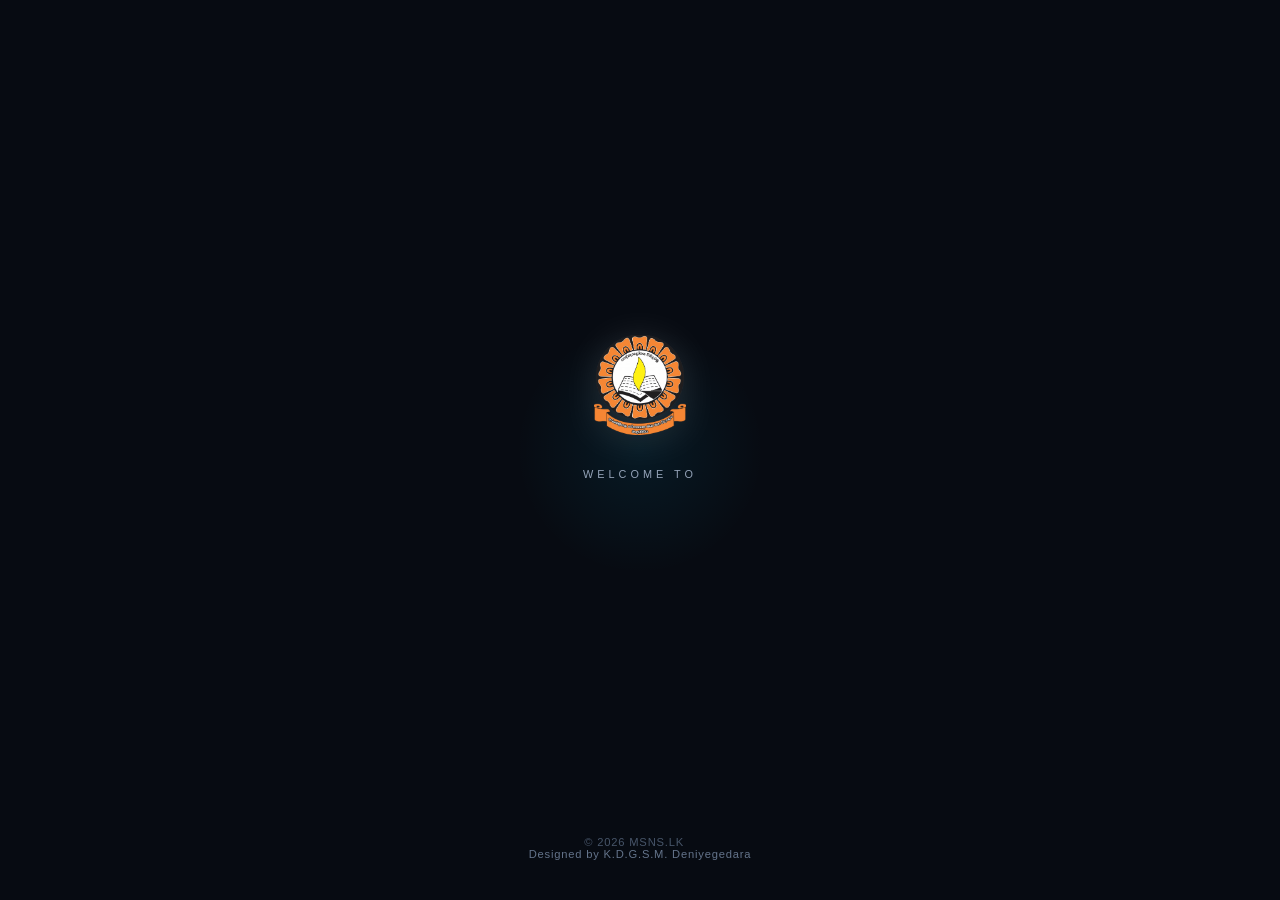
==== index.html @ 464f1d0f "Add files via upload" ====
<!DOCTYPE html>
<html lang="en">
<head>
    <meta charset="UTF-8">
    <meta name="viewport" content="width=device-width, initial-scale=1.0">
<link rel="stylesheet" href="style.css?v=2">
    <title>A/Maithripala Senanayaka Central College</title>
  <style>/* ==========================================
   Quick Access / Fast Open Tabs Styling (Fixed)
   ========================================== */

#quick-access {
    margin-bottom: 30px !important;
    width: 100% !important;
    display: block !important;
}

.quick-tabs-grid {
    display: grid !important;
    grid-template-columns: repeat(auto-fit, minmax(280px, 1fr)) !important;
    gap: 16px !important;
    margin-top: 15px !important;
    width: 100% !important;
}

.quick-tab-card {
    display: flex !important;
    flex-direction: row !important;
    align-items: center !important;
    background: rgba(255, 255, 255, 0.06) !important;
    backdrop-filter: blur(12px) !important;
    -webkit-backdrop-filter: blur(12px) !important;
    border: 1px solid rgba(255, 255, 255, 0.15) !important;
    border-radius: 16px !important;
    padding: 16px 18px !important;
    text-decoration: none !important;
    color: #ffffff !important;
    transition: all 0.3s ease !important;
    position: relative !important;
    overflow: hidden !important;
    box-sizing: border-box !important;
}

.quick-tab-card:hover {
    transform: translateY(-3px) !important;
    background: rgba(255, 255, 255, 0.12) !important;
    border-color: rgba(255, 255, 255, 0.3) !important;
    box-shadow: 0 10px 25px -5px rgba(0, 0, 0, 0.4) !important;
}

/* Left Icon Box */
.tab-icon-wrap {
    width: 48px !important;
    height: 48px !important;
    min-width: 48px !important;
    border-radius: 12px !important;
    background: rgba(59, 130, 246, 0.2) !important;
    border: 1px solid rgba(59, 130, 246, 0.4) !important;
    display: flex !important;
    align-items: center !important;
    justify-content: center !important;
    margin-right: 15px !important;
    flex-shrink: 0 !important;
}

.tab-icon-wrap svg {
    width: 24px !important;
    height: 24px !important;
    stroke: #60a5fa !important;
}

/* Middle Details */
.tab-details {
    flex: 1 1 auto !important;
    text-align: left !important;
}

.tab-details h3 {
    margin: 0 !important;
    font-size: 1.05rem !important;
    font-weight: 600 !important;
    color: #ffffff !important;
}

.tab-details p {
    margin: 4px 0 0 0 !important;
    font-size: 0.8rem !important;
    color: rgba(255, 255, 255, 0.7) !important;
    line-height: 1.2 !important;
}

/* Right Arrow Icon */
.tab-arrow {
    width: 28px !important;
    height: 28px !important;
    display: flex !important;
    align-items: center !important;
    justify-content: center !important;
    opacity: 0.6 !important;
}

.tab-arrow svg {
    width: 18px !important;
    height: 18px !important;
    stroke: #ffffff !important;
}
</style>
</head>
<body>
<div class="menu-overlay" id="menuOverlay"></div>

    <div class="sidebar" id="sidebar">
        <div class="sidebar-header">
            <div class="sidebar-title">MSNS</div>
            <div class="close-icon" id="closeMenu">
                <svg width="20" height="20" viewBox="0 0 24 24" fill="none" stroke="currentColor" stroke-width="2.5" stroke-linecap="round" stroke-linejoin="round"><line x1="18" y1="6" x2="6" y2="18"></line><line x1="6" y1="6" x2="18" y2="18"></line></svg>
            </div>
        </div>

        <nav class="sidebar-menu">
            <a href="#top" class="menu-item active-link">
                <svg viewBox="0 0 24 24" fill="none" stroke="currentColor" stroke-width="2" stroke-linecap="round" stroke-linejoin="round"><path d="M3 9l9-7 9 7v11a2 2 0 0 1-2 2H5a2 2 0 0 1-2-2z"></path><polyline points="9 22 9 12 15 12 15 22"></polyline></svg>
                Home
            </a>
            <a href="#about" class="menu-item">
                <svg viewBox="0 0 24 24" fill="none" stroke="currentColor" stroke-width="2" stroke-linecap="round" stroke-linejoin="round"><circle cx="12" cy="12" r="10"></circle><line x1="12" y1="16" x2="12" y2="12"></line><line x1="12" y1="8" x2="12.01" y2="8"></line></svg>
                About Us
            </a>
            <a href="#governing" class="menu-item">
                <svg viewBox="0 0 24 24" fill="none" stroke="currentColor" stroke-width="2" stroke-linecap="round" stroke-linejoin="round"><path d="M17 21v-2a4 4 0 0 0-4-4H5a4 4 0 0 0-4 4v2"></path><circle cx="9" cy="7" r="4"></circle><path d="M23 21v-2a4 4 0 0 0-3-3.87"></path><path d="M16 3.13a4 4 0 0 1 0 7.75"></path></svg>
                Governing Body
            </a>
            <a href="#contact" class="menu-item">
                <svg viewBox="0 0 24 24" fill="none" stroke="currentColor" stroke-width="2" stroke-linecap="round" stroke-linejoin="round"><path d="M22 16.92v3a2 2 0 0 1-2.18 2 19.79 19.79 0 0 1-8.63-3.07 19.5 19.5 0 0 1-6-6 19.79 19.79 0 0 1-3.07-8.67A2 2 0 0 1 4.11 2h3a2 2 0 0 1 2 1.72c.127.96.361 1.903.7 2.81a2 2 0 0 1-.45 2.11L8.09 9.91a16 16 0 0 0 6 6l1.27-1.27a2 2 0 0 1 2.11-.45c.907.339 1.85.573 2.81.7A2 2 0 0 1 22 16.92z"></path></svg>
                Contact
            </a>
            <a href="Past.html" class="menu-item">
                <svg viewBox="0 0 24 24" fill="none" stroke="currentColor" stroke-width="2" stroke-linecap="round" stroke-linejoin="round"><path d="M4 19.5A2.5 2.5 0 0 1 6.5 17H20"></path><path d="M6.5 2H20v20H6.5A2.5 2.5 0 0 1 4 19.5v-15A2.5 2.5 0 0 1 6.5 2z"></path></svg>
                Past Papers & Application
            </a>
            <a href="history.html" class="menu-item">
                <svg viewBox="0 0 24 24" fill="none" stroke="currentColor" stroke-width="2" stroke-linecap="round" stroke-linejoin="round"><circle cx="12" cy="12" r="10"></circle><polyline points="12 6 12 12 16 14"></polyline></svg>
                History
            </a>
            <a href="news.html" class="menu-item">
                <svg viewBox="0 0 24 24" fill="none" stroke="currentColor" stroke-width="2" stroke-linecap="round" stroke-linejoin="round"><path d="M4 22h16a2 2 0 0 0 2-2V4a2 2 0 0 0-2-2H8a2 2 0 0 0-2 2v16a2 2 0 0 1-2 2Zm0 0a2 2 0 0 1-2-2v-9c0-1.1.9-2 2-2h2"></path><path d="M18 14h-8"></path><path d="M15 18h-5"></path><path d="M10 6h8v4h-8V6Z"></path></svg>
                News
            <a href="ab.html" class="menu-item">
                <svg viewBox="0 0 24 24" fill="none" stroke="currentColor" stroke-width="2" stroke-linecap="round" stroke-linejoin="round"><path d="M20 21v-2a4 4 0 0 0-4-4H8a4 4 0 0 0-4 4v2"></path><circle cx="12" cy="7" r="4"></circle></svg>
                About developer
            </a>
        </nav>
    </div>

        <header id="top">
        <div class="header-title">MSNS</div>
        <div class="nav-icon" id="menuToggle">
            <svg width="22" height="22" viewBox="0 0 24 24" fill="currentColor">
                <rect x="3" y="3" width="5" height="8" rx="2.5" />
                <rect x="10" y="3" width="11" height="8" rx="4" />
                <rect x="3" y="13" width="5" height="8" rx="2.5" />
                <rect x="10" y="13" width="11" height="8" rx="3" />
            </svg>
        </div>
    </header>
    <div class="hero-banner">
        <img src="101.jpg" alt="A/Maithripala Senanayaka Central College">
        <div class="hero-c">A/Maithripala Senanayaka Central College</div>
    </div>
    <div class="content-wrapper">

        <section id="about">
            <div class="section-title"><span>About School</span></div>
          <div class="glass-card">
                <h4 class="video-card-title">School preview</h4>
                <div class="iframe-container">
                    <iframe src="https://www.youtube.com/embed/2DftH14DYn8" allowfullscreen></iframe>
                </div>
          </div>
          <br>
          <div class="grid-container">
                <div class="info-card">
                    <div class="card-icon-wrap">
                        <svg viewBox="0 0 24 24" fill="none" stroke="currentColor" stroke-width="2" stroke-linecap="round" stroke-linejoin="round"><circle cx="12" cy="12" r="10"></circle><circle cx="12" cy="12" r="6"></circle><circle cx="12" cy="12" r="2"></circle></svg>
                    </div>
                    <div class="card-text">
                        <h3>Vision</h3>
                        <p>A Perfect Child</p>
                    </div>
                </div>
                <div class="info-card">
                    <div class="card-icon-wrap">
                        <svg viewBox="0 0 24 24" fill="none" stroke="currentColor" stroke-width="2" stroke-linecap="round" stroke-linejoin="round"><path d="M12 20h9"></path><path d="M16.5 3.5a2.12 2.12 0 0 1 3 3L7 19l-4 1 1-4Z"></path></svg>
                    </div>
                    <div class="card-text">
                        <h3>Contribution</h3>
                        <p>To plan and implement the measures needed to raise a generation of proud children equipped with skills suited to the nation's needs — able to work alongside the community, locally and internationally.</p>
                    </div>
                </div>
                <div class="info-card">
                    <div class="card-icon-wrap">
                        <svg viewBox="0 0 24 24" fill="none" stroke="currentColor" stroke-width="2" stroke-linecap="round" stroke-linejoin="round"><path d="M22 10v6M2 10l10-5 10 5-10 5z"></path><path d="M6 12v5c3 3 9 3 12 0v-5"></path></svg>
                    </div>
                    <div class="card-text">
                        <h3>Academic Excellence</h3>
                        <p>Foreign language programs in Japanese, Korean and Chinese, backed by science labs, a library and smart IT classrooms.</p>
                    </div>
                </div>
            </div>
        </section>

        <section>
            <div class="section-title"><span>Our Units</span></div>
            <div class="features-container">
                <a href="media.html" class="feature-box">
                    <svg class="feature-icon" fill="none" stroke="currentColor" stroke-width="2" viewBox="0 0 24 24"><path stroke-linecap="round" stroke-linejoin="round" d="M12 1a3 3 0 0 0-3 3v8a3 3 0 0 0 6 0V4a3 3 0 0 0-3-3z"></path><path stroke-linecap="round" stroke-linejoin="round" d="M19 10v2a7 7 0 0 1-14 0v-2M12 19v4M8 23h8"></path></svg>
                    <h4>School Media Unit</h4>
                    <p>Methsen Swara — morning broadcast</p>
                </a>
                <a href="ict.html" class="feature-box alt-box">
                    <svg class="feature-icon" fill="none" stroke="currentColor" stroke-width="2" viewBox="0 0 24 24"><rect x="2" y="3" width="20" height="14" rx="2"></rect><line x1="8" y1="21" x2="16" y2="21"></line><line x1="12" y1="17" x2="12" y2="21"></line></svg>
                    <h4>ICT Unit</h4>
                    <p>Smart classrooms & digital literacy</p>
                </a>
                <a href="trafic.html" class="feature-box">
                    <svg class="feature-icon" fill="none" stroke="currentColor" stroke-width="2" viewBox="0 0 24 24"><path stroke-linecap="round" stroke-linejoin="round" d="M12 2 3 6v6c0 5 4 9 9 10 5-1 9-5 9-10V6l-9-4z"></path></svg>
                    <h4>Traffic Unit</h4>
                    <p>Student wardens, with Sri Lanka Police</p>
                </a>
                <a href="#about" class="feature-box alt-box">
                    <svg class="feature-icon" fill="none" stroke="currentColor" stroke-width="2" viewBox="0 0 24 24"><path stroke-linecap="round" stroke-linejoin="round" d="M12 6.253v13m0-13C10.832 5.477 9.246 5 7.5 5S4.168 5.477 3 6.253v13C4.168 18.477 5.754 18 7.5 18s3.332.477 4.5 1.253m0-13C13.168 5.477 14.754 5 16.5 5c1.747 0 3.332.477 4.5 1.253v13C19.832 18.477 18.247 18 16.5 18c-1.746 0-3.332.477-4.5 1.253"></path></svg>
                    <h4>Co-curricular</h4>
                    <p>Sports, aesthetics & leadership</p>
                </a>
            </div>
        </section>
      
    <!-- Quick Access / Fast Open Tabs Section -->
<section id="quick-access">
    <div class="section-title"><span>Fast Open Tabs</span></div>
    
    <div class="quick-tabs-grid">
        <!-- Exam Results Button -->
        <a href="e.html" class="quick-tab-card">
            <div class="tab-icon-wrap">
                <svg width="24" height="24" viewBox="0 0 24 24" fill="none" stroke="currentColor" stroke-width="2" stroke-linecap="round" stroke-linejoin="round">
                    <path d="M14 2H6a2 2 0 0 0-2 2v16a2 2 0 0 0 2 2h12a2 2 0 0 0 2-2V8z"></path>
                    <polyline points="14 2 14 8 20 8"></polyline>
                    <line x1="16" y1="13" x2="8" y2="13"></line>
                    <line x1="16" y1="17" x2="8" y2="17"></line>
                    <polyline points="10 9 9 9 8 9"></polyline>
                </svg>
            </div>
            <div class="tab-details">
                <h3>Exam Results</h3>
                <p>O/L & A/L Examination Results</p>
            </div>
            <div class="tab-arrow">
                <svg width="18" height="18" viewBox="0 0 24 24" fill="none" stroke="currentColor" stroke-width="2.5" stroke-linecap="round" stroke-linejoin="round">
                    <polyline points="9 18 15 12 9 6"></polyline>
                </svg>
            </div>
        </a>

        <!-- Past Papers Button -->
        <a href="Past.html" class="quick-tab-card">
            <div class="tab-icon-wrap">
                <svg width="24" height="24" viewBox="0 0 24 24" fill="none" stroke="currentColor" stroke-width="2" stroke-linecap="round" stroke-linejoin="round">
                    <path d="M4 19.5A2.5 2.5 0 0 1 6.5 17H20"></path>
                    <path d="M6.5 2H20v20H6.5A2.5 2.5 0 0 1 4 19.5v-15A2.5 2.5 0 0 1 6.5 2z"></path>
                </svg>
            </div>
            <div class="tab-details">
                <h3>Past Papers</h3>
                <p>Download Model & Term Papers</p>
            </div>
            <div class="tab-arrow">
                <svg width="18" height="18" viewBox="0 0 24 24" fill="none" stroke="currentColor" stroke-width="2.5" stroke-linecap="round" stroke-linejoin="round">
                    <polyline points="9 18 15 12 9 6"></polyline>
                </svg>
            </div>
        </a>

        <!-- Applications Button -->
        <a href="Past.html" class="quick-tab-card">
            <div class="tab-icon-wrap">
                <svg width="24" height="24" viewBox="0 0 24 24" fill="none" stroke="currentColor" stroke-width="2" stroke-linecap="round" stroke-linejoin="round">
                    <path d="M11 4H4a2 2 0 0 0-2 2v14a2 2 0 0 0 2 2h14a2 2 0 0 0 2-2v-7"></path>
                    <path d="M18.5 2.5a2.121 2.121 0 0 1 3 3L12 15l-4 1 1-4 9.5-9.5z"></path>
                </svg>
            </div>
            <div class="tab-details">
                <h3>Application</h3>
                <p>Forms & Student Registrations</p>
            </div>
            <div class="tab-arrow">
                <svg width="18" height="18" viewBox="0 0 24 24" fill="none" stroke="currentColor" stroke-width="2.5" stroke-linecap="round" stroke-linejoin="round">
                    <polyline points="9 18 15 12 9 6"></polyline>
                </svg>
            </div>
        </a>
    </div>
</section>
  <!-- News & Updates Section -->
<section id="news">
    <div class="section-title"><span>Latest News & Updates</span></div>

    <div class="news-slider-container">
        <!-- Google Sheet එකෙන් dynamic cards load වෙන track එක -->
        <div class="news-track" id="homeNewsTrack">
            <p style="text-align: center; color: #888; width: 100%; padding: 20px;">Loading Latest Updates...</p>
        </div>
    </div>

    <div class="more-news-wrapper">
        <a href="news.html" class="more-news-btn">More News and Announcements →</a>
    </div>
</section>

      <section id="governing">
            <div class="section-title"><span>Governing Body</span></div>
            <!-- Slider Container -->
            <div class="governing-slider">
                <div class="governing-track" id="governingTrack">
                    <div class="people-card">
                        <img src="courses-01.jpg" alt="Principal">
                        <h3>Principal</h3>
                        <p>Mr. Chanaka Devinda Karunasena</p>
                    </div>
                    <div class="people-card">
                        <img src="courses-02.jpg" alt="Deputy Principal">
                        <h3>Deputy Principal</h3>
                        <p>Mrs. Jinendrani Wanninayaka</p>
                    </div>
                    <div class="people-card">
                        <img src="courses-03.jpg" alt="Assistant Principal">
                        <h3>Assistant Principal</h3>
                        <p>Mr. Ajith Wijesiri</p>
                    </div>
                    <div class="people-card">
                        <img src="courses-04.jpg" alt="Assistant Principal">
                        <h3>Assistant Principal</h3>
                        <p>Mrs. Priyanka C Fernando</p>
                    </div>
                </div>
                <!-- Navigation Dots -->
                <div class="slider-dots" id="sliderDots"></div>
            </div>
        </section>


        <section id="contact">
            <div class="section-title"><span>Contact</span></div>

            <div class="map-frame">
                <iframe src="https://maps.google.com/maps?q=Maithripala%20Senanayake%20Central%20College&t=&z=13&ie=UTF8&iwloc=&output=embed" loading="lazy"></iframe>
            </div>

            <div class="grid-container" style="margin-top:20px;">
                <div class="info-card">
                    <div class="card-icon-wrap">
                        <svg viewBox="0 0 24 24" fill="none" stroke="currentColor" stroke-width="2" stroke-linecap="round" stroke-linejoin="round"><path d="M22 10v6M2 10l10-5 10 5-10 5z"></path><path d="M6 12v5c3 3 9 3 12 0v-5"></path></svg>
                    </div>
                    <div class="card-text"><h3>School Category</h3><p>1-AB</p></div>
                </div>
                <div class="info-card">
                    <div class="card-icon-wrap">
                        <svg viewBox="0 0 24 24" fill="none" stroke="currentColor" stroke-width="2" stroke-linecap="round" stroke-linejoin="round"><circle cx="12" cy="12" r="10"></circle><line x1="12" y1="16" x2="12" y2="12"></line><line x1="12" y1="8" x2="12.01" y2="8"></line></svg>
                    </div>
                    <div class="card-text"><h3>Information Number</h3><p>19001</p></div>
                </div>
                <div class="info-card">
                    <div class="card-icon-wrap">
                        <svg viewBox="0 0 24 24" fill="none" stroke="currentColor" stroke-width="2" stroke-linecap="round" stroke-linejoin="round"><path d="M3 21h18"></path><path d="M5 21V7l7-4 7 4v14"></path><path d="M9 9h1M14 9h1M9 13h1M14 13h1"></path></svg>
                    </div>
                    <div class="card-text"><h3>School Number</h3><p>01313</p></div>
                </div>
                <div class="info-card">
                    <div class="card-icon-wrap">
                        <svg viewBox="0 0 24 24" fill="none" stroke="currentColor" stroke-width="2" stroke-linecap="round" stroke-linejoin="round"><path d="M22 16.92v3a2 2 0 0 1-2.18 2 19.79 19.79 0 0 1-8.63-3.07 19.5 19.5 0 0 1-6-6 19.79 19.79 0 0 1-3.07-8.67A2 2 0 0 1 4.11 2h3a2 2 0 0 1 2 1.72c.127.96.361 1.903.7 2.81a2 2 0 0 1-.45 2.11L8.09 9.91a16 16 0 0 0 6 6l1.27-1.27a2 2 0 0 1 2.11-.45c.907.339 1.85.573 2.81.7A2 2 0 0 1 22 16.92z"></path></svg>
                    </div>
                    <div class="card-text"><h3>Phone Number</h3><p><a href="tel:0252245700" style="color:inherit;text-decoration:none;">025 224 5700</a></p></div>
                </div>
                <div class="info-card">
                    <div class="card-icon-wrap">
                        <svg viewBox="0 0 24 24" fill="none" stroke="currentColor" stroke-width="2" stroke-linecap="round" stroke-linejoin="round"><path d="M21 10c0 7-9 12-9 12s-9-5-9-12a9 9 0 0 1 18 0z"></path><circle cx="12" cy="10" r="3"></circle></svg>
                    </div>
                    <div class="card-text"><h3>Postal Code</h3><p>50500</p></div>
                </div>
                <div class="info-card">
                    <div class="card-icon-wrap">
                        <svg viewBox="0 0 24 24" fill="none" stroke="currentColor" stroke-width="2" stroke-linecap="round" stroke-linejoin="round"><path d="M4 4h16v16H4z" opacity="0"></path><path d="M22 6 12 13 2 6"></path><rect x="2" y="4" width="20" height="16" rx="2"></rect></svg>
                    </div>
                    <div class="card-text"><h3>Email Address</h3><p><a href="mailto:maithripalasenanayakammv@gmail.com" style="color:inherit;text-decoration:none;">maithripalasenanayakammv@gmail.com</a></p></div>
                </div>
            </div>
        </section>

    </div>
<!-- Scroll To Top Button -->
    <button id="backToTop" title="Go to top">↑</button>

    <footer>
        <p class="cr-text">© 2026 A/Maithripala Senanayake C.C</p>
        <p class="al-text">MSNS.LK</p>
        <p class="credit-text">Designer: K.D.G.S.M. Deniyegedara &nbsp;</p>
    </footer>

    <script>
        const menuToggle = document.getElementById('menuToggle');
        const closeMenu = document.getElementById('closeMenu');
        const sidebar = document.getElementById('sidebar');
        const menuOverlay = document.getElementById('menuOverlay');

        menuToggle.addEventListener('click', () => {
            sidebar.classList.add('active');
            menuOverlay.classList.add('active');
        });

        const hideMenuHub = () => {
            sidebar.classList.remove('active');
            menuOverlay.classList.remove('active');
        };

        closeMenu.addEventListener('click', hideMenuHub);
        menuOverlay.addEventListener('click', hideMenuHub);

        document.querySelectorAll('.menu-item[href^="#"]').forEach(link => {
            link.addEventListener('click', hideMenuHub);
        });
              // Governing Body Auto Slider Logic
        const track = document.getElementById('governingTrack');
        const dotsContainer = document.getElementById('sliderDots');

        if (track && dotsContainer) {
            const cards = track.querySelectorAll('.people-card');
            let currentIndex = 0;

            // Dynamically create dots
            cards.forEach((_, index) => {
                const dot = document.createElement('div');
                dot.classList.add('dot');
                if (index === 0) dot.classList.add('active');
                dot.addEventListener('click', () => goToSlide(index));
                dotsContainer.appendChild(dot);
            });

            const dots = dotsContainer.querySelectorAll('.dot');

            function goToSlide(index) {
                currentIndex = index;
                track.style.transform = `translateX(-${currentIndex * 100}%)`;
                dots.forEach((dot, i) => {
                    dot.classList.toggle('active', i === currentIndex);
                });
            }

            function autoSlide() {
                currentIndex = (currentIndex + 1) % cards.length;
                goToSlide(currentIndex);
            }

            // Change slide every 3.5 seconds
            let slideInterval = setInterval(autoSlide, 3500);

            // Pause auto sliding on hover
            const sliderElem = document.querySelector('.governing-slider');
            if (sliderElem) {
                sliderElem.addEventListener('mouseenter', () => clearInterval(slideInterval));
                sliderElem.addEventListener('mouseleave', () => {
                    slideInterval = setInterval(autoSlide, 3500);
                });
            }
        }
       // 1. URL එකේ ?visited=true තියෙනවද කියලා පරීක්ෂා කරනවා
    const urlParams = new URLSearchParams(window.location.search);
    
    if (urlParams.get('visited') === 'true') {
        // open.html එකෙන් redirect වෙලා ආවා නම් Session එක Save කරනවා
        sessionStorage.setItem('welcomeShown', 'true');
    }
    
    // 2. Welcome animation එක තාම බලලා නැත්නම් විතරක් open.html එකට Redirect කරනවා
    if (!sessionStorage.getItem('welcomeShown')) {
        window.location.href = 'open.html';
    }
      /* Back to Top Floating Action */
        const backToTopBtn = document.getElementById('backToTop');

        window.onscroll = function() {
            if (document.body.scrollTop > 250 || document.documentElement.scrollTop > 250) {
                backToTopBtn.style.display = "flex";
            } else {
                backToTopBtn.style.display = "none";
            }
        };

        backToTopBtn.addEventListener('click', () => {
            window.scrollTo({
                top: 0,
                behavior: 'smooth'
            });
        });
      // Google Sheet Home News Slider Fetch Logic (With ShowInHome Filter)
async function loadHomeNewsSlider() {
    const SHEET_ID = '1dbjK--IEeJC2WDEmHLipgs7t8eoNj43Qy0zZNFlY-F0';
    const SHEET_URL = `https://docs.google.com/spreadsheets/d/${SHEET_ID}/gviz/tq?tqx=out:json`;
    const newsTrack = document.getElementById('homeNewsTrack');

    // DOM එකේ homeNewsTrack එක නැත්නම් function එක නතර වේ
    if (!newsTrack) return;

    try {
        const response = await fetch(SHEET_URL);
        const rawText = await response.text();
        
        // Google Wrapping Text එක JSON බවට හරවා ගැනීම
        const jsonData = JSON.parse(rawText.substring(47, rawText.length - 2));
        const rows = jsonData.table.rows;

        let sliderHTML = '';

        rows.forEach(row => {
            if (!row.c) return;

            // Column H (Index 7) : ShowInHome Check (yes / no)
            const showInHome = (row.c[7] && row.c[7].v) ? String(row.c[7].v).trim().toLowerCase() : 'no';

            // ShowInHome එක 'yes' නෙවෙයි නම් මේ News එක Slider එකට නොදා Skip කරයි
            if (showInHome !== 'yes') return;

            // Sheet Data Extracting
            const title       = row.c[0] ? row.c[0].v : '';
            const category    = row.c[1] ? row.c[1].v : 'NEWS';
            const date        = row.c[2] ? row.c[2].v : '';
            const image       = row.c[3] ? row.c[3].v : '';
            const excerpt     = row.c[4] ? row.c[4].v : '';
            // Column G (Index 6) : Dynamic Link
            const readMoreUrl = (row.c[6] && row.c[6].v) ? row.c[6].v : 'news.html';

            sliderHTML += `
                <div class="news-card">
                    <div class="news-img-wrap">
                        <img src="${image}" alt="${title}">
                        <span class="news-badge">${category}</span>
                    </div>
                    <div class="news-content">
                        <span class="news-date">${date}</span>
                        <h3 class="news-title">${title}</h3>
                        <p class="news-excerpt">${excerpt}</p>
                        <a href="${readMoreUrl}" class="news-read-more">Read More →</a>
                    </div>
                </div>
            `;
        });

        if (sliderHTML) {
            newsTrack.innerHTML = sliderHTML;
        } else {
            newsTrack.innerHTML = '<p style="text-align:center; width:100%;">No featured news available on home page.</p>';
        }

    } catch (error) {
        console.error('Error loading home news slider:', error);
        newsTrack.innerHTML = '<p style="text-align:center; color:red; width:100%;">Failed to load news updates. Check internet connections.</p>';
    }
}

// Page එක Load වූ සැනින් Script එක Run කිරීම
document.addEventListener('DOMContentLoaded', loadHomeNewsSlider);

    </script>
<script src="min.js"></script>
</body>
</html>
---- style.css ----
/* ==========================================================
   GLOBAL STYLES & TYPOGRAPHY
   ========================================================== */
* {
    margin: 0;
    padding: 0;
    box-sizing: border-box;
    font-family: 'Plus Jakarta Sans', 'Segoe UI', system-ui, -apple-system, sans-serif;
}

html { 
    scroll-behavior: smooth; 
}

body {
    background: #000000;
    background-image: 
        radial-gradient(at 0% 0%, rgba(99, 102, 241, 0.08) 0px, transparent 50%),
        radial-gradient(at 100% 100%, rgba(6, 182, 212, 0.08) 0px, transparent 50%);
    background-attachment: fixed;
    color: #767f87;
    min-height: 100vh;
    display: flex;
    flex-direction: column;
    align-items: center;
    padding: 0 20px 20px 20px;
}

a {
    color: #38bdf8;
    text-decoration: none;
}

svg {
    max-width: 100%;
}

/* ==========================================================
   HEADER (Sticky Header for Scroll)
   ========================================================== */
header {
    width: 100%;
    max-width: 600px;
    display: flex;
    justify-content: space-between;
    align-items: center;
    padding: 16px 12px;
    margin-bottom: 16px;
    position: sticky;
    top: 0;
    z-index: 900;
    background: rgba(0, 0, 0, 0);
    backdrop-filter: blur(16px);
    -webkit-backdrop-filter: blur(16px);
    border-bottom: 1px solid rgba(255, 255, 255, 0.05);
    transition: max-width 0.4s ease;
}

.nav-icon {
    background: transparent;
    border-radius: 0;
    padding: 4px;
    color: #cbd5e1;
    display: flex;
    align-items: center;
    justify-content: center;
    cursor: pointer;
    transition: all 0.3s cubic-bezier(0.4, 0, 0.2, 1);
}

.nav-icon:hover {
    transform: scale(1.08);
    color: #38bdf8;
}

.header-title {
    font-size: 1.35rem;
    font-weight: 800;
    background: linear-gradient(135deg, #ffffff 0%, #ffffff 100%);
    -webkit-background-clip: text;
    -webkit-text-fill-color: transparent;
    letter-spacing: 1.5px;
    text-align: left;
}

/* ==========================================================
   HERO BANNER & CONTENT WRAPPER
   ========================================================== */
.hero-banner {
    width: 100%;
    max-width: 600px;
    height: 240px;
    border-radius: 20px;
    overflow: hidden;
    border: 1px solid rgba(255, 255, 255, 0.08);
    background: rgba(15, 23, 42, 0.5);
    box-shadow: 0 20px 40px -15px rgba(0, 0, 0, 0.5);
    margin-bottom: 30px;
    position: relative;
    transition: all 0.4s cubic-bezier(0.4, 0, 0.2, 1);
}

.hero-banner:hover {
    transform: translateY(-2px);
    border-color: rgba(99, 102, 241, 0.3);
    box-shadow: 0 25px 50px -12px rgba(99, 102, 241, 0.15);
}

.hero-banner video,
.hero-banner img {
    width: 100%;
    height: 100%;
    display: block;
    object-fit: cover;
    object-position: center;
}

.hero-c {
    position: absolute;
    left: 0; right: 0; bottom: 0;
    padding: 14px 20px;
    background: linear-gradient(0deg, rgba(9, 13, 22, 0.95), transparent);
    font-size: 0.85rem;
    color: #94a3b8;
    backdrop-filter: blur(4px);
}

.content-wrapper {
    width: 100%;
    max-width: 600px;
    display: flex;
    flex-direction: column;
    gap: 32px;
    transition: max-width 0.4s ease;
}

.section-title {
    font-size: 0.95rem;
    text-transform: uppercase;
    letter-spacing: 2px;
    color: #38bdf8;
    margin-bottom: 16px;
    font-weight: 700;
    display: flex;
    align-items: center;
    gap: 10px;
}
        
/* ==========================================================
   CARDS, GRID & FEATURES
   ========================================================== */
.grid-container {
    display: grid;
    grid-template-columns: 1fr;
    gap: 16px;
}

.info-card {
    background: rgba(22, 30, 46, 0.6);
    backdrop-filter: blur(12px);
    -webkit-backdrop-filter: blur(12px);
    border: 1px solid rgba(255, 255, 255, 0.06);
    padding: 20px;
    border-radius: 20px;
    display: flex;
    align-items: center;
    gap: 18px;
    box-shadow: 0 10px 30px -10px rgba(0, 0, 0, 0.3);
    transition: all 0.3s cubic-bezier(0.4, 0, 0.2, 1);
}

.info-card:hover {
    transform: translateY(-3px);
    background: rgba(28, 38, 58, 0.8);
    border-color: rgba(99, 102, 241, 0.3);
    box-shadow: 0 15px 35px -10px rgba(99, 102, 241, 0.12);
}

.card-icon-wrap {
    width: 52px;
    height: 52px;
    min-width: 52px;
    border-radius: 16px;
    display: flex;
    align-items: center;
    justify-content: center;
    background: rgba(56, 189, 248, 0.12);
    border: 1px solid rgba(56, 189, 248, 0.2);
}

.card-icon-wrap svg { 
    width: 24px; 
    height: 24px; 
    color: #38bdf8; 
}

.card-text h3 {
    font-size: 1rem;
    color: #f8fafc;
    font-weight: 700;
    margin-bottom: 4px;
}

.card-text p {
    font-size: 0.85rem;
    color: #94a3b8;
    line-height: 1.5;
    margin: 0;
}

.features-container {
    display: grid;
    grid-template-columns: 1fr 1fr;
    gap: 16px;
}

.feature-box {
    background: rgba(18, 26, 43, 0.5);
    backdrop-filter: blur(12px);
    -webkit-backdrop-filter: blur(12px);
    border: 1px solid rgba(255, 255, 255, 0.06);
    border-radius: 20px;
    padding: 24px 18px;
    text-align: center;
    cursor: pointer;
    text-decoration: none;
    color: inherit;
    transition: all 0.3s cubic-bezier(0.4, 0, 0.2, 1);
    display: flex;
    flex-direction: column;
    align-items: center;
    gap: 12px;
}

.feature-box:hover {
    transform: translateY(-4px);
    background: rgba(24, 34, 56, 0.75);
    border-color: rgba(99, 102, 241, 0.35);
    box-shadow: 0 15px 30px -10px rgba(99, 102, 241, 0.15);
}

.feature-box .feature-icon,
.feature-box svg { 
    width: 36px; 
    height: 36px; 
    color: #818cf8; 
}

.feature-box.alt-box .feature-icon,
.feature-box.alt-box svg { 
    color: #38bdf8; 
}

.feature-box h4 { 
    font-size: 1rem; 
    font-weight: 600; 
    color: #f1f5f9;
}

.feature-box p { 
    font-size: 0.8rem; 
    color: #64748b; 
}

.glass-card {
    background: rgba(18, 26, 43, 0.5);
    backdrop-filter: blur(16px);
    -webkit-backdrop-filter: blur(16px);
    border: 1px solid rgba(255, 255, 255, 0.08);
    border-radius: 24px;
    padding: 32px 24px;
    box-shadow: 0 20px 40px -15px rgba(0, 0, 0, 0.5);
}

/* ==========================================================
   GOVERNING BODY & SLIDER
   ========================================================== */
.people-card {
    background: rgba(18, 26, 43, 0.5);
    backdrop-filter: blur(12px);
    -webkit-backdrop-filter: blur(12px);
    border: 1px solid rgba(255, 255, 255, 0.06);
    border-radius: 22px;
    padding: 24px 20px;
    text-align: center;
    display: flex;
    flex-direction: column;
    align-items: center;
    gap: 14px;
    transition: all 0.3s cubic-bezier(0.4, 0, 0.2, 1);
}

.people-card:hover {
    transform: translateY(-4px);
    background: rgba(24, 34, 56, 0.7);
    border-color: rgba(56, 189, 248, 0.3);
    box-shadow: 0 15px 35px -10px rgba(56, 189, 248, 0.12);
}

.people-card img {
    width: 80px;
    height: 80px;
    border-radius: 50%;
    object-fit: cover;
    border: 2px solid rgba(56, 189, 248, 0.3);
    padding: 2px;
    background: rgba(15, 23, 42, 0.5);
}

.people-card h3 {
    font-size: 0.75rem;
    text-transform: uppercase;
    letter-spacing: 1.5px;
    color: #38bdf8;
    font-weight: 700;
    margin: 0;
}

.people-card p {
    font-size: 0.92rem;
    color: #f1f5f9;
    font-weight: 600;
    margin: 0;
}

.governing-slider {
    position: relative;
    width: 100%;
    overflow: hidden;
    border-radius: 22px;
}

.governing-track {
    display: flex;
    transition: transform 0.6s cubic-bezier(0.25, 1, 0.5, 1);
    width: 100%;
}

.governing-track .people-card {
    min-width: 100%;
    box-sizing: border-box;
}

.slider-dots {
    display: flex;
    justify-content: center;
    align-items: center;
    gap: 8px;
    margin-top: 16px;
}

.slider-dots .dot {
    width: 8px;
    height: 8px;
    border-radius: 50%;
    background: rgba(255, 255, 255, 0.2);
    cursor: pointer;
    transition: all 0.3s cubic-bezier(0.4, 0, 0.2, 1);
}

.slider-dots .dot.active {
    background: #38bdf8;
    width: 24px;
    border-radius: 12px;
    box-shadow: 0 0 10px rgba(56, 189, 248, 0.5);
}

/* ==========================================================
   MENU OVERLAY & SIDEBAR
   ========================================================== */
.menu-overlay {
    position: fixed;
    top: 0; left: 0;
    width: 100vw;
    height: 100vh;
    background: rgba(9, 13, 22, 0.6);
    backdrop-filter: blur(0px);
    -webkit-backdrop-filter: blur(0px);
    opacity: 0;
    pointer-events: none;
    z-index: 999;
    transition: all 0.4s cubic-bezier(0.4, 0, 0.2, 1);
}

.menu-overlay.active {
    opacity: 1;
    pointer-events: auto;
    backdrop-filter: blur(8px);
    -webkit-backdrop-filter: blur(8px);
}

.sidebar {
    position: fixed;
    top: 15px; 
    right: 15px;
    width: 300px;
    height: auto;
    max-height: calc(100vh - 30px);
    background: rgba(12,18,32,0.88);
    backdrop-filter: blur(24px);
    -webkit-backdrop-filter: blur(24px);
    border: 1px solid rgba(255,255,255,0.1);
    border-radius: 24px;
    box-shadow: 0 20px 50px rgba(0, 0, 0, 0.5);
    z-index: 1000;
    padding: 24px 20px;
    display: flex;
    flex-direction: column;
    gap: 20px;
    overflow-y: auto;
    transform-origin: top right;
    transform: scale(0.6) translateY(-20px);
    opacity: 0;
    visibility: hidden;
    transition: all 0.4s cubic-bezier(0.34, 1.56, 0.64, 1);
}

.sidebar.active { 
    transform: scale(1) translateY(0);
    opacity: 1;
    visibility: visible;
}

.sidebar-header {
    display: flex;
    justify-content: space-between;
    align-items: center;
    padding-bottom: 16px;
    border-bottom: 1px solid rgba(255, 255, 255, 0.06);
}

.sidebar-title {
    font-size: 1.4rem;
    font-weight: 900;
    letter-spacing: 2px;
    background: linear-gradient(135deg, #ffffff, #ffffff);
    -webkit-background-clip: text;
    -webkit-text-fill-color: transparent;
}

.close-icon {
    width: 32px;
    height: 32px;
    border-radius: 10px;
    border: 1px solid rgba(255, 255, 255, 0.08);
    color: #94a3b8;
    display: flex;
    justify-content: center;
    align-items: center;
    cursor: pointer;
    background: rgba(255, 255, 255, 0.03);
    transition: all 0.2s ease;
}

.close-icon:hover {
    background: rgba(239, 68, 68, 0.15);
    color: #f87171;
    border-color: rgba(239, 68, 68, 0.3);
}

.sidebar-menu {
    display: flex;
    flex-direction: column;
    gap: 12px;
}

.menu-item {
    display: flex;
    align-items: center;
    gap: 14px;
    padding: 12px 16px;
    color: #94a3b8;
    text-decoration: none;
    font-weight: 500;
    font-size: 0.95rem;
    border-radius: 14px;
    border: 1px solid transparent;
    position: relative;
    overflow: hidden; 
    transition: all 0.3s ease;
    background: transparent;
}

.menu-item svg {
    width: 20px;
    height: 20px;
    color: #64748b;
    transition: all 0.3s ease;
}

.menu-item::after {
    content: '';
    position: absolute;
    top: 0;
    left: -100%;
    width: 50%;
    height: 100%;
    background: linear-gradient(90deg, transparent, rgba(255, 255, 255, 0.08), transparent);
    transform: skewX(-20deg);
    transition: 0s;
}

.menu-item:hover {
    background: rgba(255, 255, 255, 0.06);
    color: #f1f5f9;
    transform: translateX(4px);
    border: 1px solid rgba(255, 255, 255, 0.05);
}

.menu-item:hover::after {
    left: 150%;
    transition: 0.6s ease-in-out;
}

.menu-item:hover svg {
    color: #38bdf8;
}

.menu-item.active-link {
    background: rgba(255, 255, 255, 0.05);
    backdrop-filter: blur(10px);
    -webkit-backdrop-filter: blur(10px);
    border: 1px solid rgba(255, 255, 255, 0.15);
    box-shadow: inset 0 0 15px rgba(255, 255, 255, 0.03), 0 4px 15px rgba(0, 0, 0, 0.2);
    color: #38bdf8;
    font-weight: 600;
}

.menu-item.active-link svg {
    color: #38bdf8;
}

.sidebar::-webkit-scrollbar { width: 6px; }
.sidebar::-webkit-scrollbar-track { background: transparent; }
.sidebar::-webkit-scrollbar-thumb {
    background: rgba(255, 255, 255, 0.1);
    border-radius: 10px;
}

/* ==========================================================
   NEWS SPECIFIC STYLES
   ========================================================== */
.news-banner {
    padding: 30px 20px;
    background: rgba(18, 26, 43, 0.5);
    backdrop-filter: blur(16px);
    -webkit-backdrop-filter: blur(16px);
    border: 1px solid rgba(255, 255, 255, 0.08);
    border-radius: 22px;
    text-align: center;
    box-shadow: 0 15px 35px rgba(0, 0, 0, 0.3);
    margin-bottom: 24px;
}

.news-banner h5 {
    font-size: 1.5rem;
    font-weight: 800;
    color: #f1f5f9;
    letter-spacing: 1px;
    margin-bottom: 6px;
}

.news-banner h5 span {
    background: linear-gradient(135deg, #818cf8 0%, #38bdf8 100%);
    -webkit-background-clip: text;
    -webkit-text-fill-color: transparent;
}

.news-banner p {
    font-size: 0.88rem;
    color: #94a3b8;
}

.main-news-card {
    background: rgba(18, 26, 43, 0.5);
    backdrop-filter: blur(16px);
    -webkit-backdrop-filter: blur(16px);
    border: 1px solid rgba(255, 255, 255, 0.08);
    border-radius: 24px;
    overflow: hidden;
    box-shadow: 0 20px 40px -15px rgba(0, 0, 0, 0.5);
    display: flex;
    flex-direction: column;
    transition: all 0.3s cubic-bezier(0.4, 0, 0.2, 1);
}

.main-news-card:hover {
    transform: translateY(-4px);
    border-color: rgba(99, 102, 241, 0.3);
    box-shadow: 0 25px 50px -12px rgba(99, 102, 241, 0.15);
}

.main-news-image {
    width: 100%;
    height: 240px;
    background-size: cover;
    background-position: center;
    border-bottom: 1px solid rgba(255, 255, 255, 0.05);
}

.main-news-content {
    padding: 24px;
    display: flex;
    flex-direction: column;
    gap: 12px;
}

.badge-date-row {
    display: flex;
    align-items: center;
    gap: 12px;
    flex-wrap: wrap;
}

.category-badge {
    background: linear-gradient(135deg, rgba(99, 102, 241, 0.2), rgba(56, 189, 248, 0.2));
    border: 1px solid rgba(56, 189, 248, 0.3);
    color: #38bdf8;
    padding: 4px 12px;
    border-radius: 50px;
    font-size: 0.72rem;
    font-weight: 700;
    letter-spacing: 0.5px;
}

.date {
    font-size: 0.8rem;
    color: #64748b;
    display: inline-flex;
    align-items: center;
    gap: 6px;
}

.main-news-content h2 {
    font-size: 1.25rem;
    font-weight: 700;
    color: #f1f5f9;
    line-height: 1.4;
}

.main-news-content p {
    font-size: 0.88rem;
    color: #94a3b8;
    line-height: 1.6;
}

.news-grid-section {
    display: flex;
    flex-direction: column;
    gap: 16px;
}

.news-grid {
    display: grid;
    grid-template-columns: 1fr;
    gap: 20px;
}

.news-grid-item {
    background: rgba(18, 26, 43, 0.5);
    backdrop-filter: blur(12px);
    -webkit-backdrop-filter: blur(12px);
    border: 1px solid rgba(255, 255, 255, 0.06);
    border-radius: 20px;
    overflow: hidden;
    box-shadow: 0 10px 30px -10px rgba(0, 0, 0, 0.3);
    transition: all 0.3s cubic-bezier(0.4, 0, 0.2, 1);
    display: flex;
    flex-direction: column;
}

.news-grid-item:hover {
    transform: translateY(-4px);
    background: rgba(24, 34, 56, 0.7);
    border-color: rgba(56, 189, 248, 0.3);
    box-shadow: 0 15px 35px -10px rgba(56, 189, 248, 0.12);
}

.news-grid-image {
    height: 180px;
    width: 100%;
    overflow: hidden;
    position: relative;
}

.news-grid-image img {
    width: 100%;
    height: 100%;
    object-fit: cover;
    transition: transform 0.5s ease;
}

.news-grid-item:hover .news-grid-image img {
    transform: scale(1.06);
}

.news-grid-body {
    padding: 20px;
    display: flex;
    flex-direction: column;
    gap: 10px;
}

.news-grid-body h4 {
    font-size: 1rem;
    font-weight: 700;
    color: #f1f5f9;
    line-height: 1.4;
}

.news-grid-body p {
    font-size: 0.84rem;
    color: #94a3b8;
    line-height: 1.5;
}

/* ==========================================================
   DEVELOPER PAGE UNIQUE STYLES
   ========================================================== */
.profile-container {
    background: rgba(18, 26, 43, 0.5);
    backdrop-filter: blur(16px);
    -webkit-backdrop-filter: blur(16px);
    border: 1px solid rgba(255, 255, 255, 0.08);
    border-radius: 24px;
    padding: 35px 20px;
    display: flex;
    flex-direction: column;
    align-items: center;
    text-align: center;
    box-shadow: 0 20px 40px -15px rgba(0, 0, 0, 0.5);
}

.dev-avatar-box {
    width: 110px;
    height: 110px;
    border-radius: 50%;
    background: rgba(15, 23, 42, 0.8);
    border: 2px solid rgba(56, 189, 248, 0.4);
    box-shadow: 0 0 30px rgba(56, 189, 248, 0.25);
    display: flex;
    justify-content: center;
    align-items: center;
    color: #38bdf8;
    margin-bottom: 20px;
    transition: all 0.4s ease;
}

.profile-container:hover .dev-avatar-box {
    transform: scale(1.05) rotate(3deg);
    border-color: #6581ff;
    box-shadow: 0 0 35px rgba(72,110,253,0.35);
    color: #626cfe;
}

.dev-name {
    font-size: clamp(1.3rem, 4vw, 1.8rem);
    font-weight: 800;
    background: linear-gradient(135deg, #ffffff 0%, #cbd5e1 100%);
    -webkit-background-clip: text;
    -webkit-text-fill-color: transparent;
    margin-bottom: 6px;
}

.dev-tag {
    font-size: 0.9rem;
    color: #38bdf8;
    letter-spacing: 2px;
    text-transform: uppercase;
    font-weight: 700;
}

.bio-card {
    background: rgba(18, 26, 43, 0.5);
    backdrop-filter: blur(16px);
    -webkit-backdrop-filter: blur(16px);
    border: 1px solid rgba(255, 255, 255, 0.08);
    border-left: 4px solid #38bdf8;
    padding: 28px;
    border-radius: 20px;
    box-shadow: 0 15px 30px rgba(0, 0, 0, 0.3);
    line-height: 1.8;
}

.bio-card p {
    color: #cbd5e1;
    font-size: 1rem;
    text-align: justify;
}

.bio-card .highlight-text {
    color: #38bdf8;
    font-weight: 700;
}

.skills-grid {
    display: grid;
    grid-template-columns: 1fr;
    gap: 18px;
}

.skill-card {
    background: rgba(18, 26, 43, 0.5);
    backdrop-filter: blur(16px);
    border: 1px solid rgba(255, 255, 255, 0.08);
    border-bottom: 3px solid rgba(255, 255, 255, 0.08);
    padding: 22px;
    border-radius: 18px;
    display: flex;
    align-items: center;
    gap: 20px;
    box-shadow: 0 10px 25px rgba(0, 0, 0, 0.3);
    transition: all 0.3s ease;
}

.skill-card:hover {
    transform: translateY(-5px);
    background: rgba(18, 26, 43, 0.8);
    border-bottom-color: rgba(255, 255, 255, 0.08);
    box-shadow: 0 15px 30px rgba(0, 0, 0, 0.5);
}

.skill-img {
    width: 60px;
    height: 60px;
    border-radius: 14px;
    object-fit: cover;
    border: 1px solid rgba(255, 255, 255, 0.1);
    background: rgba(15, 23, 42, 0.6);
    flex-shrink: 0;
}

.skill-text h3 {
    font-size: 1.1rem;
    color: #ffffff;
    margin-bottom: 5px;
    font-weight: 700;
}

.skill-text p {
    font-size: 0.88rem;
    color: #94a3b8;
    line-height: 1.5;
}

/* --- Donut Chart Styling --- */
.chart-card {
    display: flex;
    flex-direction: column;
    align-items: center;
    justify-content: center;
    padding: 30px 20px;
    text-align: center;
    gap: 20px;
}

.donut-chart-wrapper {
    position: relative;
    width: 180px;
    height: 180px;
    margin: 0 auto;
}

.animated-donut {
    width: 100%;
    height: 100%;
    transform: rotate(-90deg);
}

.animated-donut .circle-bg {
    fill: none !important;
    stroke: rgba(255, 255, 255, 0.1);
    stroke-width: 3.8;
}

.animated-donut .circle-fill {
    fill: none !important;
    stroke: #38bdf8;
    stroke-width: 3.8;
    stroke-linecap: round;
    transition: stroke-dasharray 1.8s ease-in-out;
    filter: drop-shadow(0px 0px 6px rgba(56, 189, 248, 0.8));
}

.donut-percentage {
    position: absolute;
    top: 50%;
    left: 50%;
    transform: translate(-50%, -50%);
    font-size: 2.2rem;
    font-weight: 700;
    color: #ffffff;
    display: flex;
    flex-direction: column;
    align-items: center;
}

.donut-percentage small {
    font-size: 0.85rem;
    color: #94a3b8;
    font-weight: 400;
    margin-top: -2px;
}

.chart-details h3 {
    font-size: 1.3rem;
    color: #38bdf8;
    margin-bottom: 8px;
}

.chart-details p {
    color: #cbd5e1;
    font-size: 0.95rem;
    max-width: 450px;
    margin: 0 auto;
}

/* --- High Achievers Styling --- */
.stat-number {
    font-size: 1.2rem;
    font-weight: bold;
    color: #38bdf8;
}

.achievers-grid {
    display: grid;
    grid-template-columns: repeat(auto-fit, minmax(280px, 1fr));
    gap: 15px;
    margin-top: 15px;
}

.achiever-card {
    background: rgba(255, 255, 255, 0.04);
    border: 1px solid rgba(255, 255, 255, 0.1);
    backdrop-filter: blur(10px);
    border-radius: 12px;
    padding: 16px;
    display: flex;
    align-items: center;
    gap: 15px;
    transition: transform 0.3s ease, border-color 0.3s ease;
}

.achiever-card:hover {
    transform: translateY(-3px);
    border-color: rgba(56, 189, 248, 0.5);
}

.achiever-badge {
    background: linear-gradient(135deg, #f59e0b, #f59e0b);
    color: #fff;
    font-weight: 800;
    font-size: 1rem;
    padding: 10px 14px;
    border-radius: 10px;
    box-shadow: 0 4px 12px rgba(245, 158, 11, 0.3);
    white-space: nowrap;
}

.achiever-badge.blue-badge {
    background: linear-gradient(135deg, #0284c7, #2563eb);
    box-shadow: 0 4px 12px rgba(2, 132, 199, 0.3);
}

.achiever-info h4 {
    font-size: 0.95rem;
    color: #f8fafc;
    margin-bottom: 4px;
    line-height: 1.3;
}

.achiever-info p {
    font-size: 0.8rem;
    color: #94a3b8;
}

.contact-list {
    display: flex;
    flex-direction: column;
    gap: 14px;
}

.contact-item {
    background: rgba(18, 26, 43, 0.5);
    backdrop-filter: blur(16px);
    border: 1px solid rgba(255, 255, 255, 0.08);
    padding: 18px 22px;
    border-radius: 16px;
    color: #cbd5e1;
    text-decoration: none;
    display: flex;
    align-items: center;
    gap: 15px;
    font-weight: 600;
    font-size: 0.95rem;
    transition: all 0.3s ease;
    box-shadow: 0 8px 20px rgba(0, 0, 0, 0.2);
}

.contact-item:hover {
    background: rgba(56, 189, 248, 0.1);
    color: #ffffff;
    border-color: rgba(56, 189, 248, 0.4);
    transform: translateX(6px);
}

.contact-item svg {
    width: 22px;
    height: 22px;
    color: #38bdf8;
    transition: all 0.3s ease;
    flex-shrink: 0;
}

.contact-item:hover svg {
    color: #6493fe;
    transform: scale(1.15);
}

.contact-detail {
    margin-left: auto;
    font-size: 0.88rem;
    color: #64748b;
    font-weight: 500;
}

.contact-item:hover .contact-detail {
    color: #38bdf8;
}

/* ==========================================================
   YOUTUBE EMBED CONTAINER STYLING (.yt)
   ========================================================== */
.yt {
    position: relative;
    width: 100%;
    max-width: 920px; 
    margin: 30px auto; 
    border-radius: 20px;
    overflow: hidden;
    background: rgba(18, 26, 43, 0.6);
    backdrop-filter: blur(16px);
    -webkit-backdrop-filter: blur(16px);
    border: 1px solid rgba(56, 189, 248, 0.3);
    box-shadow: 0 15px 35px rgba(0, 0, 0, 0.5), 
                0 0 25px rgba(56, 189, 248, 0.15);
    aspect-ratio: 16 / 9;
    transition: all 0.4s ease;
}

.yt:hover {
    border-color: rgba(0, 255, 135, 0.5);
    box-shadow: 0 20px 45px rgba(0, 0, 0, 0.6), 
                0 0 30px rgba(0, 255, 135, 0.25);
    transform: translateY(-3px);
}

.yt iframe {
    position: absolute;
    top: 0;
    left: 0;
    width: 100%;
    height: 100%;
    border: none;
    border-radius: 20px;
}

.video-card-title {
    color: #ffffff;
    font-size: 0.9rem;
    font-weight: 800;
    text-align: center;
    margin-bottom: 20px;
    text-transform: uppercase;
    letter-spacing: 0.5px;
}

.iframe-container {
    position: relative;
    width: 100%;
    padding-bottom: 56.25%; 
    height: 0;
    border-radius: 18px;
    overflow: hidden;
    box-shadow: 0 12px 30px rgba(0, 0, 0, 0.6);
    border: 1px solid rgba(255, 255, 255, 0.1);
}

.iframe-container iframe {
    position: absolute;
    top: 0;
    left: 0;
    width: 100%;
    height: 100%;
    border: 0;
}

/* ==========================================================
   CONTACT MAP
   ========================================================== */
.map-frame {
    width: 100%;
    border-radius: 22px;
    overflow: hidden;
    border: 1px solid rgba(255, 255, 255, 0.08);
    box-shadow: 0 20px 40px -15px rgba(0, 0, 0, 0.5);
}

.map-frame iframe {
    width: 100%;
    height: 260px;
    display: block;
    border: 0;
    filter: grayscale(0.3) invert(0.9) contrast(0.95);
}

/* ==========================================================
   FOOTER
   ========================================================== */
footer {
    margin-top: 40px;
    text-align: center;
    font-size: 0.85rem;
    line-height: 1.6;
    letter-spacing: 0.5px;
    padding-bottom: 24px;
}

footer .cr-text { color: #64748b; }
footer .credit-text { color: #475569; font-size: 0.75rem; }
footer .credit-text a { color: #64748b; text-decoration: none; transition: color 0.2s; }
footer .credit-text a:hover { color: #38bdf8; }

footer .credits-subtle,
footer .credits-subtle a {
    color: #475569;
    text-decoration: none;
    transition: color 0.2s ease;
}

footer .credits-subtle a:hover {
    color: #38bdf8;
    text-decoration: underline;
}

footer .al-text {
    font-weight: 700;
    background: linear-gradient(90deg, #38bdf8, #9bb0fd);
    -webkit-background-clip: text;
    -webkit-text-fill-color: transparent;
}

/* ==========================================================
   SCROLL TO TOP BUTTON (Combined & Fixed)
   ========================================================== */
#backToTop {
    display: none;
    position: fixed;
    bottom: 30px;
    right: 25px;
    z-index: 99;
    border: none;
    outline: none;
    background: #38bdf8;
    color: #0f172a;
    cursor: pointer;
    width: 48px;
    height: 48px;
    border-radius: 50%;
    font-size: 20px;
    font-weight: bold;
    transition: all 0.3s ease;
    box-shadow: 0 8px 25px rgba(0, 0, 0, 0.5);
    align-items: center;
    justify-content: center;
}

#backToTop:hover {
    background: #ffffff;
    color: #0284c7;
    transform: scale(1.1);
}

/* ==========================================================
   RESPONSIVE MEDIA QUERIES (Mobile & PC Adaptations)
   ========================================================== */

/* Mobile Specific Adjustments */
@media (max-width: 768px) {
    .yt {
        margin: 20px auto;
        border-radius: 16px;
    }
    
    .yt iframe {
        border-radius: 16px;
    }
}

/* Desktop & Tablet Breakpoints */
@media (min-width: 768px) {
    header, .content-wrapper { 
        max-width: 1000px; 
    }
    
    .hero-banner { 
        max-width: 1000px; 
        height: 340px; 
    }
    
    .grid-container { 
        grid-template-columns: repeat(3, 1fr); 
        gap: 20px; 
    }
    
    .info-card {
        flex-direction: column;
        text-align: center;
        padding: 28px 20px;
    }
    
    .features-container { 
        gap: 20px; 
    }
    
    /* News Responsive Desktop Layout */
    .main-news-card {
        flex-direction: row;
        align-items: center;
    }
    
    .main-news-image {
        width: 45%;
        height: 100%;
        min-height: 320px;
        border-bottom: none;
        border-right: 1px solid rgba(255, 255, 255, 0.05);
    }
    
    .main-news-content {
        width: 55%;
        padding: 32px;
    }
    
    .news-grid {
        grid-template-columns: repeat(3, 1fr);
    }
    
    /* Developer Page Unique Styles Responsiveness */
    .skills-grid {
        grid-template-columns: repeat(3, 1fr);
        gap: 20px;
    }

    .skill-card {
        flex-direction: column;
        text-align: center;
        padding: 25px 18px;
    }

    .contact-list {
        display: grid;
        grid-template-columns: 1fr 1fr;
        gap: 16px;
    }
}

/* Accessibility */
@media (prefers-reduced-motion: reduce) {
    * { 
        transition: none !important; 
        scroll-behavior: auto !important; 
    }
}
/* ==========================================================
   DONUT CHART & ANIMATION ONLY
   ========================================================== */

.chart-card {
    display: flex;
    flex-direction: column;
    align-items: center;
    justify-content: center;
    padding: 30px 20px;
    text-align: center;
    gap: 20px;
}

.donut-chart-wrapper {
    position: relative;
    width: 180px;
    height: 180px;
    margin: 0 auto;
}

.animated-donut {
    width: 100%;
    height: 100%;
    transform: rotate(-90deg); 
}
<!--Animated Donut Chart Custom Styles-->
      
.chart-card {
            display: flex;
            flex-direction: column;
            align-items: center;
            justify-content: center;
            padding: 28px 20px;
            text-align: center;
            gap: 18px;
        }

        .donut-chart-wrapper {
            position: relative;
            width: 180px;
            height: 180px;
            margin: 0 auto;
        }

        .animated-donut {
            width: 100%;
            height: 100%;
            transform: rotate(-90deg); /* animation එක උඩ සිට ආරම්භ වේ */
        }

        /* 1. රතු පාට Fail Arc */
        .circle-bg-fail {
            stroke: #ef4444; /* Red color */
            stroke-width: 3.8;
            opacity: 0.85;
        }

        /* 2. නිල් පාට පිරෙන Pass Arc (78%) */
        .circle-fill-pass {
            stroke: #38bdf8; /* Cyan/Blue color */
            stroke-width: 3.8;
            stroke-linecap: round;
            filter: drop-shadow(0px 0px 8px rgba(56, 189, 248, 0.8)); /* Neon Glow */
            animation: fillPassRate 2s cubic-bezier(0.4, 0, 0.2, 1) forwards;
        }

        /* Smooth Fill Keyframes */
        @keyframes fillPassRate {
            from {
                stroke-dasharray: 0, 100;
            }
            to {
                stroke-dasharray: 78, 100; /* 78% Pass Rate */
            }
        }

        /* 3. මැද Percentage Text එක */
        .donut-percentage {
            position: absolute;
            top: 50%;
            left: 50%;
            transform: translate(-50%, -50%);
            font-size: 2.2rem;
            font-weight: 800;
            color: #ffffff;
            display: flex;
            flex-direction: column;
            align-items: center;
            line-height: 1;
        }

        .donut-percentage small {
            font-size: 0.85rem;
            color: #94a3b8;
            font-weight: 500;
            margin-top: 6px;
        }

        /* 4. Pass / Fail Legend Indicators */
        .chart-legend {
            display: flex;
            justify-content: center;
            align-items: center;
            gap: 20px;
            margin-top: 10px;
        }

        .legend-item {
            display: flex;
            align-items: center;
            gap: 8px;
            font-size: 0.88rem;
            color: #cbd5e1;
        }

        .legend-dot {
            width: 10px;
            height: 10px;
            border-radius: 50%;
            display: inline-block;
        }

        .pass-dot {
            background-color: #38bdf8;
            box-shadow: 0 0 8px rgba(56, 189, 248, 0.8);
        }

        .fail-dot {
            background-color: #ef4444;
            box-shadow: 0 0 8px rgba(239, 68, 68, 0.8);
        }
/* Summary Stats Grid Top Section */
.stats-overview-grid {
    display: grid;
    grid-template-columns: repeat(auto-fit, minmax(180px, 1fr));
    gap: 15px;
    margin-bottom: 25px;
}

.stat-card {
    background: rgba(255, 255, 255, 0.05);
    border: 1px solid rgba(255, 255, 255, 0.1);
    backdrop-filter: blur(10px);
    border-radius: 12px;
    padding: 16px 20px;
    text-align: center;
    transition: transform 0.3s ease, border-color 0.3s ease;
}

.stat-card:hover {
    transform: translateY(-3px);
    border-color: rgba(255, 255, 255, 0.25);
}

.stat-title {
    font-size: 0.85rem;
    color: #a0aec0;
    text-transform: uppercase;
    letter-spacing: 0.5px;
    margin-bottom: 6px;
}

.stat-value {
    font-size: 1.8rem;
    font-weight: 700;
    color: #ffffff;
}

/* Colors for specific Stat Cards */
.stat-pass .stat-value { color: #2ecc71; }
.stat-fail .stat-value { color: #e74c3c; }
.stat-rate .stat-value { color: #00d2ff; }

/* Sub Results Badge Text inside Achiever Info */
.sub-result {
    display: inline-block;
    margin-left: 6px;
    font-weight: 600;
    color: #ffd700;
}

/* 7A Emerald Card Styling */
.emerald-card {
    border-left: 4px solid #333333 !important;
    background: rgba(46, 204, 113, 0.05);
}

.emerald-badge {
    background: linear-gradient(135deg, #2ecc71, #27ae60);
    color: #ffffff;
}

/* 6A Purple Card Styling */
.purple-card {
    border-left: 4px solid #262626 !important;
    background: rgba(155, 89, 182, 0.05);
}

.purple-badge {
    background: linear-gradient(135deg, #9b59b6, #8e44ad);
    color: #ffffff;
}
/* PDF Download Button Styling */
.pdf-download-wrapper {
    display: flex;
    justify-content: center;
    align-items: center;
    margin: 25px 0 10px 0;
    width: 100%;
}

.pdf-download-btn {
    display: inline-flex;
    align-items: center;
    justify-content: center;
    gap: 10px;
    padding: 12px 26px;
    background: linear-gradient(135deg, #e74c3c, #c0392b);
    color: #ffffff;
    font-weight: 600;
    font-size: 0.95rem;
    text-decoration: none;
    border-radius: 30px;
    border: 1px solid rgba(255, 255, 255, 0.2);
    box-shadow: 0 4px 15px rgba(231, 76, 60, 0.35);
    transition: all 0.3s cubic-bezier(0.4, 0, 0.2, 1);
    cursor: pointer;
}

.pdf-download-btn:hover {
    transform: translateY(-3px);
    box-shadow: 0 8px 22px rgba(231, 76, 60, 0.55);
    background: linear-gradient(135deg, #ff4d4d, #d63031);
}

.pdf-download-btn:active {
    transform: translateY(-1px);
}

.pdf-icon {
    width: 20px;
    height: 20px;
    stroke: #ffffff;
}
/* ==========================================
   News & Updates Section
========================================== */
#news {
    margin-top: 35px;
    margin-bottom: 35px;
}

/* Horizontal Scroll Container */
.news-slider-container {
    width: 100%;
    overflow-x: auto;
    scroll-snap-type: x mandatory;
    scroll-behavior: smooth;
    padding: 10px 5px 20px 5px;
    -webkit-overflow-scrolling: touch;
}

/* Custom Scrollbar for Smooth look */
.news-slider-container::-webkit-scrollbar {
    height: 5px;
}
.news-slider-container::-webkit-scrollbar-track {
    background: rgba(255, 255, 255, 0.05);
    border-radius: 10px;
}
.news-slider-container::-webkit-scrollbar-thumb {
    background: rgba(255, 255, 255, 0.25);
    border-radius: 10px;
}

.news-track {
    display: flex;
    gap: 16px;
}

/* Glass Card Styling to match MSNS Theme */
.news-card {
    flex: 0 0 82%; /* Mobile එකේ ඊලඟ Card එකේ කෙළවරක් පෙනෙන විදියට */
    max-width: 300px;
    scroll-snap-align: start;
    background: rgba(255, 255, 255, 0.07);
    backdrop-filter: blur(12px);
    -webkit-backdrop-filter: blur(12px);
    border: 1px solid rgba(255, 255, 255, 0.12);
    border-radius: 18px;
    overflow: hidden;
    display: flex;
    flex-direction: column;
    transition: transform 0.3s ease, box-shadow 0.3s ease;
}

.news-card:hover {
    transform: translateY(-4px);
    box-shadow: 0 10px 20px rgba(0, 0, 0, 0.3);
}

/* Compact Image Styling */
.news-img-wrap {
    position: relative;
    width: 100%;
    height: 140px; /* පොඩියට ලස්සනට පෙනෙන උසක් */
    overflow: hidden;
}

.news-img-wrap img {
    width: 100%;
    height: 100%;
    object-fit: cover;
    transition: transform 0.4s ease;
}

.news-card:hover .news-img-wrap img {
    transform: scale(1.06);
}

/* Category Badge */
.news-badge {
    position: absolute;
    top: 10px;
    left: 10px;
    background: #f59e0b; /* MSNS Accent Gold/Orange */
    color: #0d0d0d;
    font-size: 0.72rem;
    font-weight: 700;
    padding: 3px 9px;
    border-radius: 12px;
    text-transform: uppercase;
    letter-spacing: 0.4px;
}

.news-content {
    padding: 16px;
    display: flex;
    flex-direction: column;
    flex-grow: 1;
}

.news-date {
    font-size: 0.78rem;
    opacity: 0.7;
    margin-bottom: 6px;
    display: block;
}

.news-title {
    font-size: 1.05rem;
    font-weight: 600;
    line-height: 1.35;
    margin: 0 0 8px 0;
    color: #ffffff;
}

.news-excerpt {
    font-size: 0.85rem;
    line-height: 1.45;
    opacity: 0.8;
    margin: 0 0 14px 0;
    display: -webkit-box;
    -webkit-line-clamp: 3;
    -webkit-box-orient: vertical;
    overflow: hidden;
}

.news-read-more {
    margin-top: auto;
    color: #f59e0b;
    text-decoration: none;
    font-weight: 600;
    font-size: 0.85rem;
    transition: opacity 0.2s ease;
}

.news-read-more:hover {
    text-decoration: underline;
}

/* Bottom Link */
.more-news-wrapper {
    text-align: center;
    margin-top: 12px;
}

.more-news-btn {
    color: #ffffff;
    text-decoration: none;
    font-size: 0.92rem;
    font-weight: 600;
    border-bottom: 2px solid #f59e0b;
    padding-bottom: 3px;
    transition: color 0.3s ease, border-color 0.3s ease;
}

.more-news-btn:hover {
    color: #f59e0b;
}
      /* History Page Specific Custom Adjustments */
        .history-card {
            background: rgba(18, 26, 43, 0.5);
            backdrop-filter: blur(16px);
            -webkit-backdrop-filter: blur(16px);
            border: 1px solid rgba(255, 255, 255, 0.08);
            border-radius: 24px;
            padding: 28px 22px;
            box-shadow: 0 20px 40px -15px rgba(0, 0, 0, 0.5);
            display: flex;
            flex-direction: column;
            align-items: center;
        }

        .school-badge-main {
            width: 140px;
            height: auto;
            margin-bottom: 20px;
            filter: drop-shadow(0 0 20px rgba(56, 189, 248, 0.3));
            transition: transform 0.4s ease;
        }

        .school-badge-main:hover {
            transform: scale(1.05);
        }

        .history-heading {
            font-size: 1.25rem;
            font-weight: 800;
            color: #38bdf8;
            text-transform: uppercase;
            letter-spacing: 1px;
            margin-bottom: 20px;
            text-align: center;
        }

        .history-text {
            font-size: 0.92rem;
            line-height: 1.8;
            color: #cbd5e1;
            text-align: justify;
            display: flex;
            flex-direction: column;
            gap: 16px;
        }

        /* Modern Glass Table for Past Principals */
        .table-wrap {
            width: 100%;
            overflow-x: auto;
            border-radius: 20px;
            border: 1px solid rgba(255, 255, 255, 0.08);
            background: rgba(18, 26, 43, 0.4);
            backdrop-filter: blur(12px);
        }

        .modern-table {
            width: 100%;
            border-collapse: collapse;
            text-align: center;
            color: #f1f5f9;
        }

        .modern-table th {
            background: rgba(56, 189, 248, 0.12);
            color: #38bdf8;
            padding: 16px;
            font-size: 0.85rem;
            text-transform: uppercase;
            letter-spacing: 1px;
            font-weight: 700;
            border-bottom: 1px solid rgba(255, 255, 255, 0.08);
        }

        .modern-table td {
            padding: 16px;
            font-size: 0.9rem;
            border-bottom: 1px solid rgba(255, 255, 255, 0.05);
            vertical-align: middle;
        }

        .modern-table tr:last-child td {
            border-bottom: none;
        }

        .modern-table tr:hover {
            background: rgba(255, 255, 255, 0.03);
        }

        .principal-img {
            width: 60px;
            height: 60px;
            border-radius: 50%;
            object-fit: cover;
            border: 2px solid #38bdf8;
            box-shadow: 0 0 10px rgba(56, 189, 248, 0.3);
        }

        .year-badge {
            background: linear-gradient(135deg, rgba(56, 189, 248, 0.2), rgba(129, 140, 248, 0.2));
            border: 1px solid rgba(56, 189, 248, 0.4);
            color: #38bdf8;
            padding: 6px 14px;
            border-radius: 50px;
            font-weight: 600;
            font-size: 0.8rem;
            display: inline-block;
        }

        /* Modern Download Button */
        .download-btn-wrap {
            display: flex;
            justify-content: center;
            margin-top: 10px;
        }

        .pdf-btn {
            background: linear-gradient(135deg, #38bdf8 0%, #6366f1 100%);
            color: #ffffff !important;
            padding: 14px 28px;
            font-size: 0.9rem;
            font-weight: 700;
            text-transform: uppercase;
            letter-spacing: 1px;
            border-radius: 14px;
            text-decoration: none;
            display: inline-flex;
            align-items: center;
            gap: 10px;
            box-shadow: 0 10px 25px -5px rgba(56, 189, 248, 0.4);
            transition: all 0.3s cubic-bezier(0.4, 0, 0.2, 1);
        }

        .pdf-btn:hover {
            transform: translateY(-3px);
            box-shadow: 0 15px 30px -5px rgba(99, 102, 241, 0.5);
            color: #fff;
        }
    .hero-caption {
            position: relative;
            z-index: 2;
            background: rgba(18, 26, 43, 0.65);
            backdrop-filter: blur(16px);
            -webkit-backdrop-filter: blur(16px);
            border: 1px solid rgba(255, 255, 255, 0.12);
            padding: 14px 28px;
            border-radius: 50px;
            color: #f8fafc;
            font-weight: 800;
            font-size: 1.1rem;
            letter-spacing: 1px;
            text-align: center;
            box-shadow: 0 10px 30px rgba(0, 0, 0, 0.5);
            text-transform: uppercase;
      /* Hero Video Section Custom Styling */
 /* බටන් දෙක එකට යටින් එක තැබීමට wrap එක */
.download-btn-wrap {
    display: flex;
    flex-direction: column; /* එකට යටින් එක පිහිටීමට */
    align-items: center;    /* මැදට Align කිරීමට */
    gap: 16px;              /* බටන් දෙක අතර පරතරය */
    margin: 30px 0;
    width: 100%;
}

/* 'ex' class එක සඳහා විශාල ලස්සන Button Style එක */
.ex {
    display: inline-flex;
    align-items: center;
    justify-content: center;
    gap: 12px;
    width: 100%;
    max-width: 380px;       /* බටන් එකේ පළල */
    padding: 16px 28px;     /* බටන් එක ලොකුවට පෙනීමට */
    background: linear-gradient(135deg, #2563eb 0%, #1d4ed8 100%); /* modern blue gradient */
    color: #ffffff;
    font-size: 18px;        /* අකුරු ප්‍රමාණය */
    font-weight: 700;
    font-family: Arial, sans-serif;
    text-decoration: none;
    border-radius: 12px;
    box-shadow: 0 8px 20px rgba(37, 99, 235, 0.3); /* 3D shadow එකක් */
    transition: all 0.3s ease;
    box-sizing: border-box;
}

/* Cursor එක තැබූ විට (Hover Effect) */
.ex:hover {
    transform: translateY(-3px); /* උඩට උස් වන සංක්‍රාන්තිය */
    box-shadow: 0 12px 25px rgba(37, 99, 235, 0.45);
    background: linear-gradient(135deg, #1d4ed8 0%, #1e40af 100%);
}

/* බටන් එක ඇතුළේ ඇති Icon එකේ ප්‍රමාණය */
.ex svg {
    width: 26px;
    height: 26px;
    flex-shrink: 0;
}
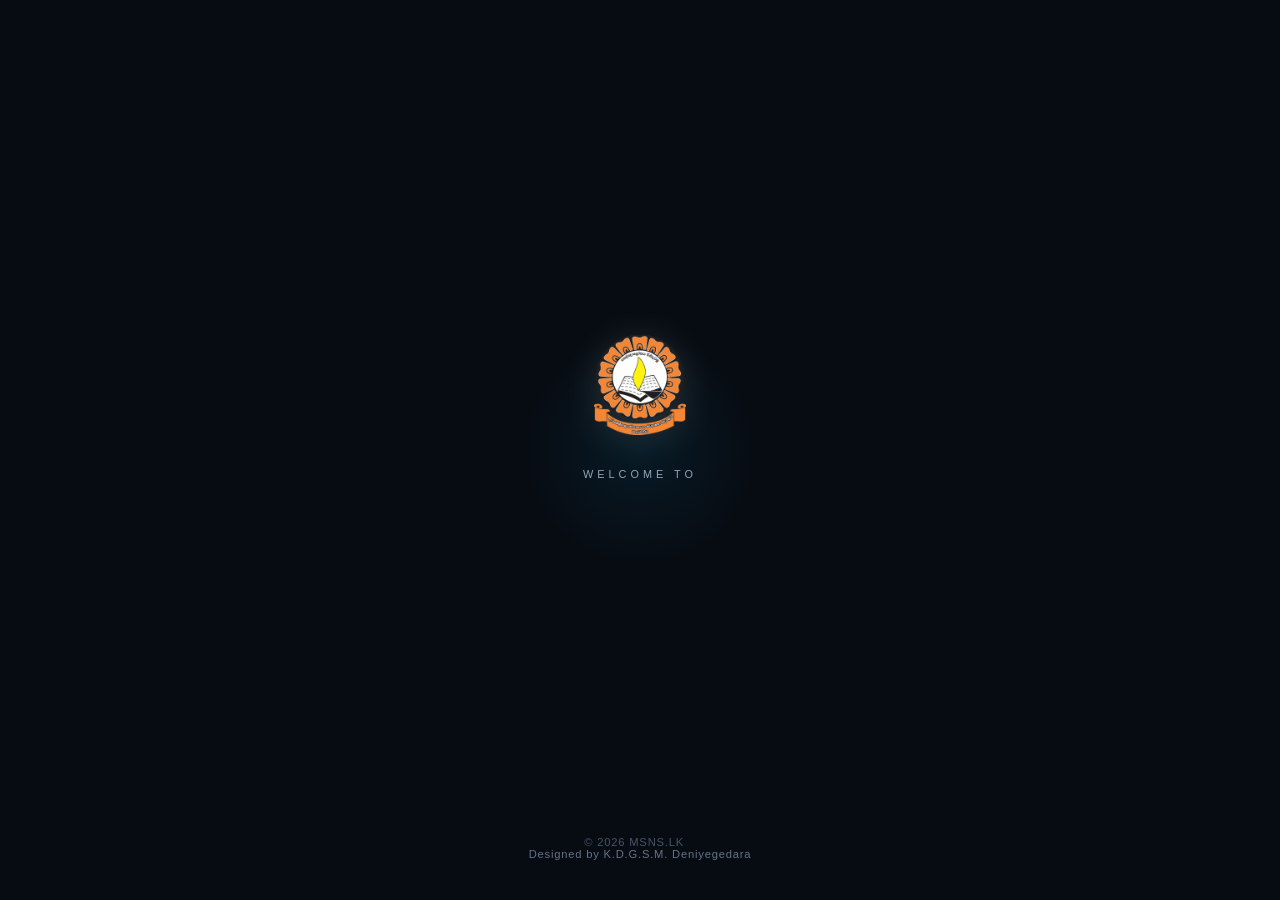
==== commit 6af31012: "Add files via upload" ====
--- a/index.html
+++ b/index.html
@@ -3,9 +3,10 @@
 <head>
     <meta charset="UTF-8">
     <meta name="viewport" content="width=device-width, initial-scale=1.0">
-<link rel="stylesheet" href="style.css?v=2">
+    <link rel="stylesheet" href="style.css?v=2">
     <title>A/Maithripala Senanayaka Central College</title>
-  <style>/* ==========================================
+    <style>
+/* ==========================================
    Quick Access / Fast Open Tabs Styling (Fixed)
    ========================================== */
 
@@ -145,6 +146,7 @@
             <a href="news.html" class="menu-item">
                 <svg viewBox="0 0 24 24" fill="none" stroke="currentColor" stroke-width="2" stroke-linecap="round" stroke-linejoin="round"><path d="M4 22h16a2 2 0 0 0 2-2V4a2 2 0 0 0-2-2H8a2 2 0 0 0-2 2v16a2 2 0 0 1-2 2Zm0 0a2 2 0 0 1-2-2v-9c0-1.1.9-2 2-2h2"></path><path d="M18 14h-8"></path><path d="M15 18h-5"></path><path d="M10 6h8v4h-8V6Z"></path></svg>
                 News
+            </a>
             <a href="ab.html" class="menu-item">
                 <svg viewBox="0 0 24 24" fill="none" stroke="currentColor" stroke-width="2" stroke-linecap="round" stroke-linejoin="round"><path d="M20 21v-2a4 4 0 0 0-4-4H8a4 4 0 0 0-4 4v2"></path><circle cx="12" cy="7" r="4"></circle></svg>
                 About developer
@@ -152,7 +154,7 @@
         </nav>
     </div>
 
-        <header id="top">
+    <header id="top">
         <div class="header-title">MSNS</div>
         <div class="nav-icon" id="menuToggle">
             <svg width="22" height="22" viewBox="0 0 24 24" fill="currentColor">
@@ -163,22 +165,38 @@
             </svg>
         </div>
     </header>
+
     <div class="hero-banner">
         <img src="101.jpg" alt="A/Maithripala Senanayaka Central College">
         <div class="hero-c">A/Maithripala Senanayaka Central College</div>
     </div>
+
     <div class="content-wrapper">
 
         <section id="about">
             <div class="section-title"><span>About School</span></div>
+            
+            <!-- School Badge -->
+            <div style="text-align: center; margin-bottom: 20px;">
+                <img src="school bage.png" alt="School Badge" style="max-width: 120px; height: auto;">
+            </div>
+
+            <div class="glass-card">
+                <h4 class="video-card-title">School anthem</h4>
+                <div class="iframe-container">
+                    <iframe src="https://www.youtube.com/embed/1akiY0iJjnA" allowfullscreen></iframe>
+                </div>
+            </div>
+            <br>
           <div class="glass-card">
                 <h4 class="video-card-title">School preview</h4>
                 <div class="iframe-container">
-                    <iframe src="https://www.youtube.com/embed/2DftH14DYn8" allowfullscreen></iframe>
-                </div>
-          </div>
-          <br>
-          <div class="grid-container">
+                    <iframe src="https://www.youtube.com/embed/2DftH14DYn8
+" allowfullscreen></iframe>
+                </div>
+            </div>
+            <br>
+            <div class="grid-container">
                 <div class="info-card">
                     <div class="card-icon-wrap">
                         <svg viewBox="0 0 24 24" fill="none" stroke="currentColor" stroke-width="2" stroke-linecap="round" stroke-linejoin="round"><circle cx="12" cy="12" r="10"></circle><circle cx="12" cy="12" r="6"></circle><circle cx="12" cy="12" r="2"></circle></svg>
@@ -206,6 +224,28 @@
                         <p>Foreign language programs in Japanese, Korean and Chinese, backed by science labs, a library and smart IT classrooms.</p>
                     </div>
                 </div>
+                <div class="info-card">
+                    <div class="card-icon-wrap">
+                        <svg viewBox="0 0 24 24" fill="none" stroke="currentColor" stroke-width="2" stroke-linecap="round" stroke-linejoin="round"><path d="M17 21v-2a4 4 0 0 0-4-4H5a4 4 0 0 0-4 4v2"></path><circle cx="9" cy="7" r="4"></circle><path d="M23 21v-2a4 4 0 0 0-3-3.87"></path><path d="M16 3.13a4 4 0 0 1 0 7.75"></path></svg>
+                    </div>
+                    <div class="card-text">
+                        <h3>Students</h3>
+                        <p id="studentCount">0</p>
+                    </div>
+                </div>
+                <div class="info-card">
+                    <div class="card-icon-wrap">
+                        <svg viewBox="0 0 24 24" fill="none" stroke="currentColor" stroke-width="2" stroke-linecap="round" stroke-linejoin="round"><path d="M20 21v-2a4 4 0 0 0-4-4H8a4 4 0 0 0-4 4v2"></path><circle cx="12" cy="7" r="4"></circle></svg>
+                    </div>
+                    <div class="card-text">
+                        <h3>Teachers</h3>
+                        <p id="teacherCount">0</p>
+                    </div>
+                </div>
+            </div>
+
+            <div class="more-news-wrapper" style="margin-top: 20px;">
+                <a href="about.html" class="more-news-btn">More About School →</a>
             </div>
         </section>
 
@@ -235,91 +275,86 @@
             </div>
         </section>
       
-    <!-- Quick Access / Fast Open Tabs Section -->
-<section id="quick-access">
-    <div class="section-title"><span>Fast Open Tabs</span></div>
-    
-    <div class="quick-tabs-grid">
-        <!-- Exam Results Button -->
-        <a href="e.html" class="quick-tab-card">
-            <div class="tab-icon-wrap">
-                <svg width="24" height="24" viewBox="0 0 24 24" fill="none" stroke="currentColor" stroke-width="2" stroke-linecap="round" stroke-linejoin="round">
-                    <path d="M14 2H6a2 2 0 0 0-2 2v16a2 2 0 0 0 2 2h12a2 2 0 0 0 2-2V8z"></path>
-                    <polyline points="14 2 14 8 20 8"></polyline>
-                    <line x1="16" y1="13" x2="8" y2="13"></line>
-                    <line x1="16" y1="17" x2="8" y2="17"></line>
-                    <polyline points="10 9 9 9 8 9"></polyline>
-                </svg>
-            </div>
-            <div class="tab-details">
-                <h3>Exam Results</h3>
-                <p>O/L & A/L Examination Results</p>
-            </div>
-            <div class="tab-arrow">
-                <svg width="18" height="18" viewBox="0 0 24 24" fill="none" stroke="currentColor" stroke-width="2.5" stroke-linecap="round" stroke-linejoin="round">
-                    <polyline points="9 18 15 12 9 6"></polyline>
-                </svg>
-            </div>
-        </a>
-
-        <!-- Past Papers Button -->
-        <a href="Past.html" class="quick-tab-card">
-            <div class="tab-icon-wrap">
-                <svg width="24" height="24" viewBox="0 0 24 24" fill="none" stroke="currentColor" stroke-width="2" stroke-linecap="round" stroke-linejoin="round">
-                    <path d="M4 19.5A2.5 2.5 0 0 1 6.5 17H20"></path>
-                    <path d="M6.5 2H20v20H6.5A2.5 2.5 0 0 1 4 19.5v-15A2.5 2.5 0 0 1 6.5 2z"></path>
-                </svg>
-            </div>
-            <div class="tab-details">
-                <h3>Past Papers</h3>
-                <p>Download Model & Term Papers</p>
-            </div>
-            <div class="tab-arrow">
-                <svg width="18" height="18" viewBox="0 0 24 24" fill="none" stroke="currentColor" stroke-width="2.5" stroke-linecap="round" stroke-linejoin="round">
-                    <polyline points="9 18 15 12 9 6"></polyline>
-                </svg>
-            </div>
-        </a>
-
-        <!-- Applications Button -->
-        <a href="Past.html" class="quick-tab-card">
-            <div class="tab-icon-wrap">
-                <svg width="24" height="24" viewBox="0 0 24 24" fill="none" stroke="currentColor" stroke-width="2" stroke-linecap="round" stroke-linejoin="round">
-                    <path d="M11 4H4a2 2 0 0 0-2 2v14a2 2 0 0 0 2 2h14a2 2 0 0 0 2-2v-7"></path>
-                    <path d="M18.5 2.5a2.121 2.121 0 0 1 3 3L12 15l-4 1 1-4 9.5-9.5z"></path>
-                </svg>
-            </div>
-            <div class="tab-details">
-                <h3>Application</h3>
-                <p>Forms & Student Registrations</p>
-            </div>
-            <div class="tab-arrow">
-                <svg width="18" height="18" viewBox="0 0 24 24" fill="none" stroke="currentColor" stroke-width="2.5" stroke-linecap="round" stroke-linejoin="round">
-                    <polyline points="9 18 15 12 9 6"></polyline>
-                </svg>
-            </div>
-        </a>
-    </div>
-</section>
-  <!-- News & Updates Section -->
-<section id="news">
-    <div class="section-title"><span>Latest News & Updates</span></div>
-
-    <div class="news-slider-container">
-        <!-- Google Sheet එකෙන් dynamic cards load වෙන track එක -->
-        <div class="news-track" id="homeNewsTrack">
-            <p style="text-align: center; color: #888; width: 100%; padding: 20px;">Loading Latest Updates...</p>
-        </div>
-    </div>
-
-    <div class="more-news-wrapper">
-        <a href="news.html" class="more-news-btn">More News and Announcements →</a>
-    </div>
-</section>
-
-      <section id="governing">
+        <!-- Quick Access Section -->
+        <section id="quick-access">
+            <div class="section-title"><span>Fast Open Tabs</span></div>
+            <div class="quick-tabs-grid">
+                <a href="e.html" class="quick-tab-card">
+                    <div class="tab-icon-wrap">
+                        <svg width="24" height="24" viewBox="0 0 24 24" fill="none" stroke="currentColor" stroke-width="2" stroke-linecap="round" stroke-linejoin="round">
+                            <path d="M14 2H6a2 2 0 0 0-2 2v16a2 2 0 0 0 2 2h12a2 2 0 0 0 2-2V8z"></path>
+                            <polyline points="14 2 14 8 20 8"></polyline>
+                            <line x1="16" y1="13" x2="8" y2="13"></line>
+                            <line x1="16" y1="17" x2="8" y2="17"></line>
+                            <polyline points="10 9 9 9 8 9"></polyline>
+                        </svg>
+                    </div>
+                    <div class="tab-details">
+                        <h3>Exam Results</h3>
+                        <p>O/L & A/L Examination Results</p>
+                    </div>
+                    <div class="tab-arrow">
+                        <svg width="18" height="18" viewBox="0 0 24 24" fill="none" stroke="currentColor" stroke-width="2.5" stroke-linecap="round" stroke-linejoin="round">
+                            <polyline points="9 18 15 12 9 6"></polyline>
+                        </svg>
+                    </div>
+                </a>
+
+                <a href="Past.html" class="quick-tab-card">
+                    <div class="tab-icon-wrap">
+                        <svg width="24" height="24" viewBox="0 0 24 24" fill="none" stroke="currentColor" stroke-width="2" stroke-linecap="round" stroke-linejoin="round">
+                            <path d="M4 19.5A2.5 2.5 0 0 1 6.5 17H20"></path>
+                            <path d="M6.5 2H20v20H6.5A2.5 2.5 0 0 1 4 19.5v-15A2.5 2.5 0 0 1 6.5 2z"></path>
+                        </svg>
+                    </div>
+                    <div class="tab-details">
+                        <h3>Past Papers</h3>
+                        <p>Download Model & Term Papers</p>
+                    </div>
+                    <div class="tab-arrow">
+                        <svg width="18" height="18" viewBox="0 0 24 24" fill="none" stroke="currentColor" stroke-width="2.5" stroke-linecap="round" stroke-linejoin="round">
+                            <polyline points="9 18 15 12 9 6"></polyline>
+                        </svg>
+                    </div>
+                </a>
+
+                <a href="Past.html" class="quick-tab-card">
+                    <div class="tab-icon-wrap">
+                        <svg width="24" height="24" viewBox="0 0 24 24" fill="none" stroke="currentColor" stroke-width="2" stroke-linecap="round" stroke-linejoin="round">
+                            <path d="M11 4H4a2 2 0 0 0-2 2v14a2 2 0 0 0 2 2h14a2 2 0 0 0 2-2v-7"></path>
+                            <path d="M18.5 2.5a2.121 2.121 0 0 1 3 3L12 15l-4 1 1-4 9.5-9.5z"></path>
+                        </svg>
+                    </div>
+                    <div class="tab-details">
+                        <h3>Application</h3>
+                        <p>Forms & Student Registrations</p>
+                    </div>
+                    <div class="tab-arrow">
+                        <svg width="18" height="18" viewBox="0 0 24 24" fill="none" stroke="currentColor" stroke-width="2.5" stroke-linecap="round" stroke-linejoin="round">
+                            <polyline points="9 18 15 12 9 6"></polyline>
+                        </svg>
+                    </div>
+                </a>
+            </div>
+        </section>
+
+        <!-- News & Updates Section -->
+        <section id="news">
+            <div class="section-title"><span>Latest News & Updates</span></div>
+
+            <div class="news-slider-container">
+                <div class="news-track" id="homeNewsTrack">
+                    <p style="text-align: center; color: #888; width: 100%; padding: 20px;">Loading Latest Updates...</p>
+                </div>
+            </div>
+
+            <div class="more-news-wrapper">
+                <a href="news.html" class="more-news-btn">More News and Announcements →</a>
+            </div>
+        </section>
+
+        <section id="governing">
             <div class="section-title"><span>Governing Body</span></div>
-            <!-- Slider Container -->
             <div class="governing-slider">
                 <div class="governing-track" id="governingTrack">
                     <div class="people-card">
@@ -343,11 +378,9 @@
                         <p>Mrs. Priyanka C Fernando</p>
                     </div>
                 </div>
-                <!-- Navigation Dots -->
                 <div class="slider-dots" id="sliderDots"></div>
             </div>
         </section>
-
 
         <section id="contact">
             <div class="section-title"><span>Contact</span></div>
@@ -397,7 +430,8 @@
         </section>
 
     </div>
-<!-- Scroll To Top Button -->
+
+    <!-- Scroll To Top Button -->
     <button id="backToTop" title="Go to top">↑</button>
 
     <footer>
@@ -428,7 +462,8 @@
         document.querySelectorAll('.menu-item[href^="#"]').forEach(link => {
             link.addEventListener('click', hideMenuHub);
         });
-              // Governing Body Auto Slider Logic
+
+        // Governing Body Auto Slider Logic
         const track = document.getElementById('governingTrack');
         const dotsContainer = document.getElementById('sliderDots');
 
@@ -436,7 +471,6 @@
             const cards = track.querySelectorAll('.people-card');
             let currentIndex = 0;
 
-            // Dynamically create dots
             cards.forEach((_, index) => {
                 const dot = document.createElement('div');
                 dot.classList.add('dot');
@@ -460,10 +494,8 @@
                 goToSlide(currentIndex);
             }
 
-            // Change slide every 3.5 seconds
             let slideInterval = setInterval(autoSlide, 3500);
 
-            // Pause auto sliding on hover
             const sliderElem = document.querySelector('.governing-slider');
             if (sliderElem) {
                 sliderElem.addEventListener('mouseenter', () => clearInterval(slideInterval));
@@ -472,21 +504,16 @@
                 });
             }
         }
-       // 1. URL එකේ ?visited=true තියෙනවද කියලා පරීක්ෂා කරනවා
-    const urlParams = new URLSearchParams(window.location.search);
-    
-    if (urlParams.get('visited') === 'true') {
-        // open.html එකෙන් redirect වෙලා ආවා නම් Session එක Save කරනවා
-        sessionStorage.setItem('welcomeShown', 'true');
-    }
-    
-    // 2. Welcome animation එක තාම බලලා නැත්නම් විතරක් open.html එකට Redirect කරනවා
-    if (!sessionStorage.getItem('welcomeShown')) {
-        window.location.href = 'open.html';
-    }
-      /* Back to Top Floating Action */
+
+        const urlParams = new URLSearchParams(window.location.search);
+        if (urlParams.get('visited') === 'true') {
+            sessionStorage.setItem('welcomeShown', 'true');
+        }
+        if (!sessionStorage.getItem('welcomeShown')) {
+            window.location.href = 'open.html';
+        }
+
         const backToTopBtn = document.getElementById('backToTop');
-
         window.onscroll = function() {
             if (document.body.scrollTop > 250 || document.documentElement.scrollTop > 250) {
                 backToTopBtn.style.display = "flex";
@@ -501,75 +528,122 @@
                 behavior: 'smooth'
             });
         });
-      // Google Sheet Home News Slider Fetch Logic (With ShowInHome Filter)
-async function loadHomeNewsSlider() {
-    const SHEET_ID = '1dbjK--IEeJC2WDEmHLipgs7t8eoNj43Qy0zZNFlY-F0';
-    const SHEET_URL = `https://docs.google.com/spreadsheets/d/${SHEET_ID}/gviz/tq?tqx=out:json`;
-    const newsTrack = document.getElementById('homeNewsTrack');
-
-    // DOM එකේ homeNewsTrack එක නැත්නම් function එක නතර වේ
-    if (!newsTrack) return;
-
-    try {
-        const response = await fetch(SHEET_URL);
-        const rawText = await response.text();
-        
-        // Google Wrapping Text එක JSON බවට හරවා ගැනීම
-        const jsonData = JSON.parse(rawText.substring(47, rawText.length - 2));
-        const rows = jsonData.table.rows;
-
-        let sliderHTML = '';
-
-        rows.forEach(row => {
-            if (!row.c) return;
-
-            // Column H (Index 7) : ShowInHome Check (yes / no)
-            const showInHome = (row.c[7] && row.c[7].v) ? String(row.c[7].v).trim().toLowerCase() : 'no';
-
-            // ShowInHome එක 'yes' නෙවෙයි නම් මේ News එක Slider එකට නොදා Skip කරයි
-            if (showInHome !== 'yes') return;
-
-            // Sheet Data Extracting
-            const title       = row.c[0] ? row.c[0].v : '';
-            const category    = row.c[1] ? row.c[1].v : 'NEWS';
-            const date        = row.c[2] ? row.c[2].v : '';
-            const image       = row.c[3] ? row.c[3].v : '';
-            const excerpt     = row.c[4] ? row.c[4].v : '';
-            // Column G (Index 6) : Dynamic Link
-            const readMoreUrl = (row.c[6] && row.c[6].v) ? row.c[6].v : 'news.html';
-
-            sliderHTML += `
-                <div class="news-card">
-                    <div class="news-img-wrap">
-                        <img src="${image}" alt="${title}">
-                        <span class="news-badge">${category}</span>
-                    </div>
-                    <div class="news-content">
-                        <span class="news-date">${date}</span>
-                        <h3 class="news-title">${title}</h3>
-                        <p class="news-excerpt">${excerpt}</p>
-                        <a href="${readMoreUrl}" class="news-read-more">Read More →</a>
-                    </div>
-                </div>
-            `;
+
+        /* =========================================================
+           Google Drive Link Image Converter
+           ========================================================= */
+        function formatImageUrl(url) {
+            if (!url || url.trim() === '') {
+                return 'https://via.placeholder.com/600x400/101622/ffffff?text=No+Image';
+            }
+            if (url.includes('drive.google.com')) {
+                const matches = url.match(/\/d\/([a-zA-Z0-9_-]+)/);
+                if (matches && matches[1]) {
+                    return `https://lh3.googleusercontent.com/d/${matches[1]}`;
+                }
+                const idParam = url.match(/id=([a-zA-Z0-9_-]+)/);
+                if (idParam && idParam[1]) {
+                    return `https://lh3.googleusercontent.com/d/${idParam[1]}`;
+                }
+            }
+            return url;
+        }
+
+        /* =========================================================
+           Google Sheet Home News Slider Fetch Logic (OpenSheet API)
+           ========================================================= */
+        async function loadHomeNewsSlider() {
+            const SHEET_ID = '1dbjK--IEeJC2WDEmHLipgs7t8eoNj43Qy0zZNFlY-F0';
+            const SHEET_URL = `https://opensheet.elk.sh/${SHEET_ID}/1`;
+            const newsTrack = document.getElementById('homeNewsTrack');
+
+            if (!newsTrack) return;
+
+            try {
+                const response = await fetch(SHEET_URL);
+                const data = await response.json();
+
+                if (!data || !Array.isArray(data) || data.length === 0) {
+                    newsTrack.innerHTML = '<p style="text-align:center; width:100%;">No news updates available.</p>';
+                    return;
+                }
+
+                let sliderHTML = '';
+
+                data.forEach(item => {
+                    const showInHome = item.ShowInHome ? item.ShowInHome.toString().trim().toLowerCase() : '';
+                    const isFeatured = item.IsFeatured ? item.IsFeatured.toString().trim().toLowerCase() : '';
+
+                    if (showInHome !== 'yes' && isFeatured !== 'yes') return;
+
+                    const title       = item.Title || '';
+                    const category    = item.Category || 'NEWS';
+                    const date        = item.Date || '';
+                    const image       = formatImageUrl(item.Image);
+                    const excerpt     = item.Snippet || item.Excerpt || '';
+                    const readMoreUrl = item.Url || item.ReadMore || 'news.html';
+
+                    sliderHTML += `
+                        <div class="news-card">
+                            <div class="news-img-wrap">
+                                <img src="${image}" alt="${title}">
+                                <span class="news-badge">${category}</span>
+                            </div>
+                            <div class="news-content">
+                                <span class="news-date">${date}</span>
+                                <h3 class="news-title">${title}</h3>
+                                <p class="news-excerpt">${excerpt}</p>
+                                <a href="${readMoreUrl}" class="news-read-more">Read More →</a>
+                            </div>
+                        </div>
+                    `;
+                });
+
+                if (sliderHTML) {
+                    newsTrack.innerHTML = sliderHTML;
+                } else {
+                    newsTrack.innerHTML = '<p style="text-align:center; width:100%;">No featured news available for home page.</p>';
+                }
+
+            } catch (error) {
+                console.error('Error loading home news slider:', error);
+                newsTrack.innerHTML = '<p style="text-align:center; color:red; width:100%;">Failed to load news updates.</p>';
+            }
+        }
+
+        /* =========================================================
+           Google Sheet Stats Fetch Logic (OpenSheet API - Tab 2)
+           ========================================================= */
+        async function loadSchoolStats() {
+            const SHEET_ID = '1dbjK--IEeJC2WDEmHLipgs7t8eoNj43Qy0zZNFlY-F0';
+            const STATS_URL = `https://opensheet.elk.sh/${SHEET_ID}/2`;
+            const studentCountElem = document.getElementById('studentCount');
+            const teacherCountElem = document.getElementById('teacherCount');
+
+            if (!studentCountElem || !teacherCountElem) return;
+
+            try {
+                const response = await fetch(STATS_URL);
+                const data = await response.json();
+
+                if (data && Array.isArray(data) && data.length > 0) {
+                    const row = data[0];
+                    if (row.Students !== undefined) studentCountElem.textContent = row.Students;
+                    else if (row.students !== undefined) studentCountElem.textContent = row.students;
+
+                    if (row.Teachers !== undefined) teacherCountElem.textContent = row.Teachers;
+                    else if (row.teachers !== undefined) teacherCountElem.textContent = row.teachers;
+                }
+            } catch (error) {
+                console.error('Error loading school stats:', error);
+            }
+        }
+
+        document.addEventListener('DOMContentLoaded', () => {
+            loadHomeNewsSlider();
+            loadSchoolStats();
         });
-
-        if (sliderHTML) {
-            newsTrack.innerHTML = sliderHTML;
-        } else {
-            newsTrack.innerHTML = '<p style="text-align:center; width:100%;">No featured news available on home page.</p>';
-        }
-
-    } catch (error) {
-        console.error('Error loading home news slider:', error);
-        newsTrack.innerHTML = '<p style="text-align:center; color:red; width:100%;">Failed to load news updates. Check internet connections.</p>';
-    }
-}
-
-// Page එක Load වූ සැනින් Script එක Run කිරීම
-document.addEventListener('DOMContentLoaded', loadHomeNewsSlider);
-
     </script>
-<script src="min.js"></script>
+    <script src="min.js"></script>
 </body>
 </html>
